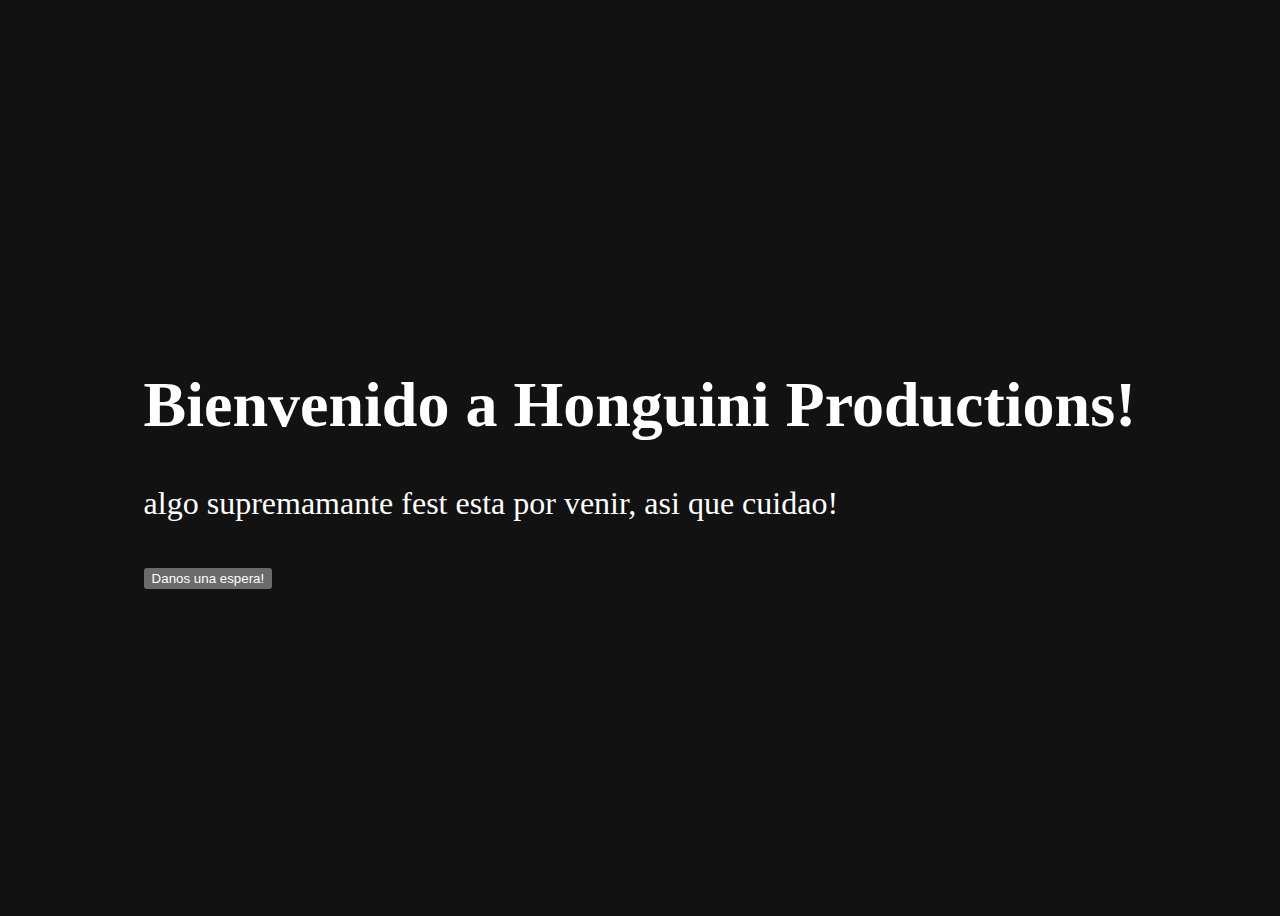
==== public/index.html @ dc4196fa "anhado archivos estaticos" ====
<!DOCTYPE html><html><head><meta charSet="utf-8"/><meta name="viewport" content="width=device-width"/><title>Reflex App</title><meta content="A Reflex app." name="description"/><meta content="favicon.ico" property="og:image"/><meta name="next-head-count" content="5"/><link rel="preload" href="/_next/static/css/6c788e3ddd1063e9.css" as="style" crossorigin=""/><link rel="stylesheet" href="/_next/static/css/6c788e3ddd1063e9.css" crossorigin="" data-n-g=""/><noscript data-n-css=""></noscript><script defer="" crossorigin="" nomodule="" src="/_next/static/chunks/polyfills-c67a75d1b6f99dc8.js"></script><script src="/_next/static/chunks/webpack-ce057566244fa2ce.js" defer="" crossorigin=""></script><script src="/_next/static/chunks/framework-bbecb7d54330d002.js" defer="" crossorigin=""></script><script src="/_next/static/chunks/main-d118035c79e44985.js" defer="" crossorigin=""></script><script src="/_next/static/chunks/pages/_app-d6276d460cc7c6bb.js" defer="" crossorigin=""></script><script src="/_next/static/chunks/740-d6f10d28afd0bed7.js" defer="" crossorigin=""></script><script src="/_next/static/chunks/pages/index-cdb9f0ae53ad36cb.js" defer="" crossorigin=""></script><script src="/_next/static/kCHA2netvz1gMvXnXYhrU/_buildManifest.js" defer="" crossorigin=""></script><script src="/_next/static/kCHA2netvz1gMvXnXYhrU/_ssgManifest.js" defer="" crossorigin=""></script></head><body><div id="__next"><script>!function(){try{var d=document.documentElement,c=d.classList;c.remove('light','dark');var e=localStorage.getItem('chakra-ui-color-mode');if('system'===e||(!e&&false)){var t='(prefers-color-scheme: dark)',m=window.matchMedia(t);if(m.media!==t||m.matches){d.style.colorScheme = 'dark';c.add('dark')}else{d.style.colorScheme = 'light';c.add('light')}}else if(e){c.add(e|| '')}else{c.add('dark')}if(e==='light'||e==='dark'||!e)d.style.colorScheme=e||'dark'}catch(e){}}()</script><script>!(function(){try{var d=document.documentElement,c=d.classList;c.remove('light','dark');d.style.colorScheme='dark';c.add('dark');}catch(e){}})();</script><style>
:root, .light, .light-theme { --color-page-background: white; }
.dark, .dark-theme { --color-page-background: var(--sand-1); }
body { background-color: var(--color-page-background); }
</style><div data-is-root-theme="true" data-accent-color="yellow" data-gray-color="sand" data-has-background="false" data-panel-background="translucent" data-radius="large" data-scaling="100%" class="radix-themes css-0"><style data-emotion="css 1uygidu">.css-1uygidu{height:100vh;display:-webkit-box;display:-webkit-flex;display:-ms-flexbox;display:flex;-webkit-align-items:center;-webkit-box-align:center;-ms-flex-align:center;align-items:center;-webkit-box-pack:center;-ms-flex-pack:center;-webkit-justify-content:center;justify-content:center;}</style><div class="rt-Flex css-1uygidu rt-r-display-flex rt-r-jc-start"><style data-emotion="css vn850v">.css-vn850v{font-size:2em;}</style><div class="rt-Flex css-vn850v rt-r-display-flex rt-r-fd-column rt-r-ai-center rt-r-jc-start rt-r-gap-7"><h1 class="rt-Heading rt-r-size-9 rt-r-weight-bold">Bienvenido a Honguini Productions!</h1><p class="rt-Text">algo supremamante fest esta por venir, asi que cuidao! </p><button class="rt-reset rt-BaseButton rt-Button rt-r-size-4 rt-variant-solid">Danos una espera!</button></div></div></div></div><script id="__NEXT_DATA__" type="application/json" crossorigin="">{"props":{"pageProps":{}},"page":"/","query":{},"buildId":"kCHA2netvz1gMvXnXYhrU","nextExport":true,"autoExport":true,"isFallback":false,"scriptLoader":[]}</script></body></html>
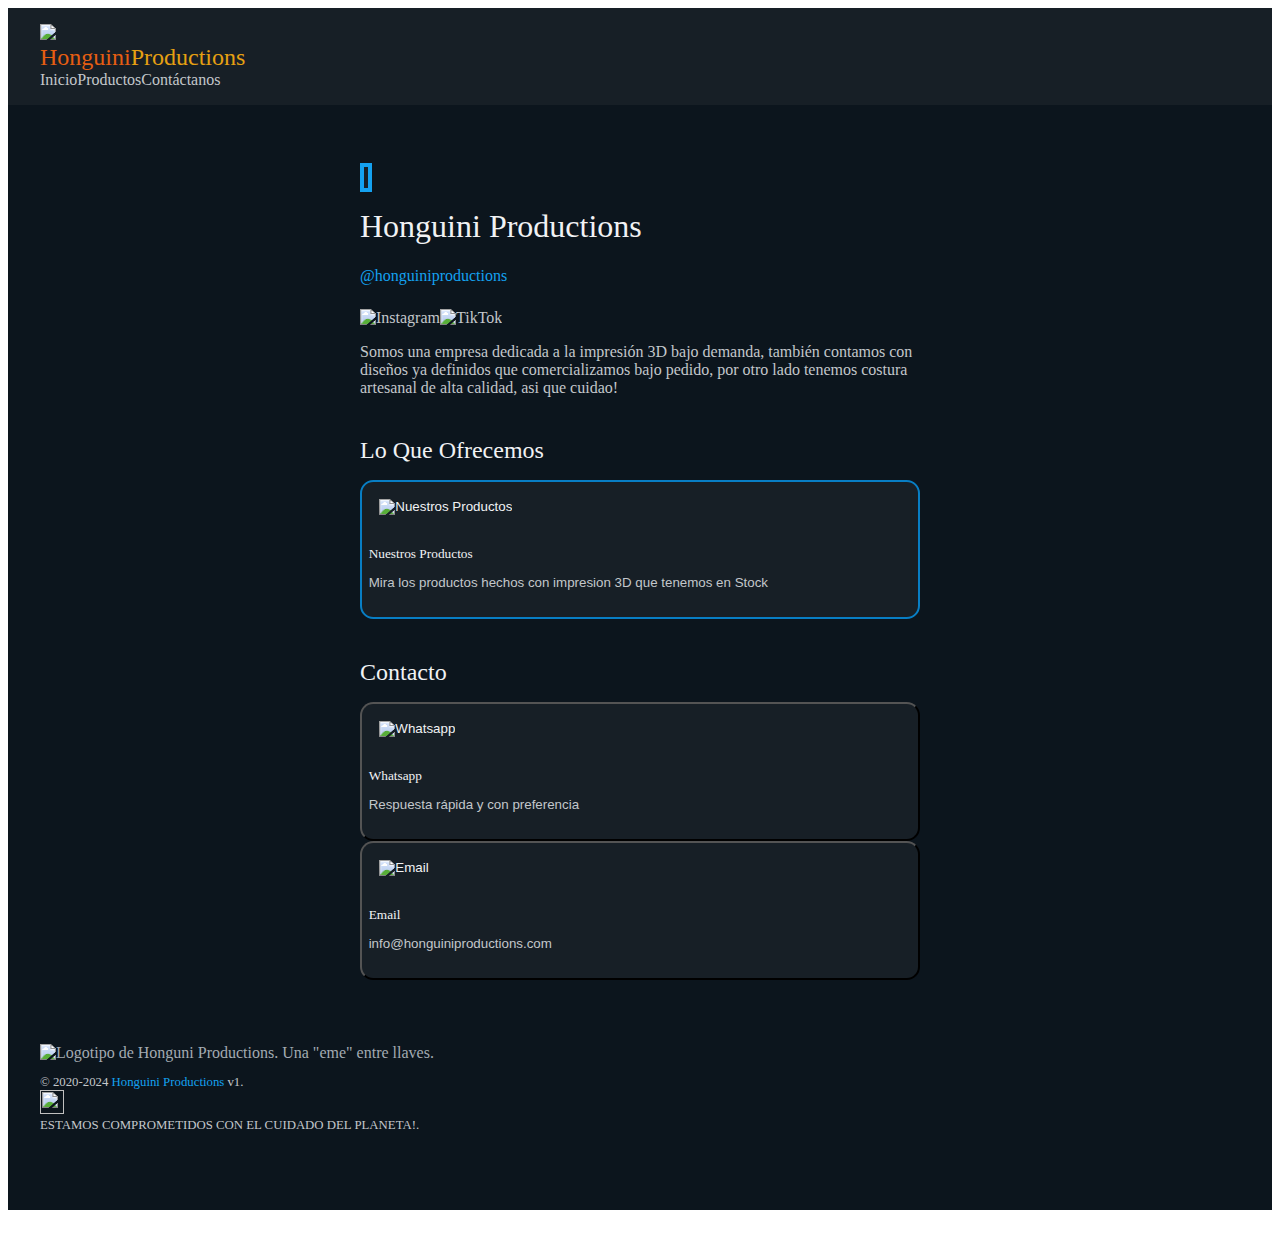
==== commit e5f16c85: "agrego las paginas index y productos para componentizar finalmente todo" ====
--- a/public/index.html
+++ b/public/index.html
@@ -1,5 +1,9 @@
-<!DOCTYPE html><html><head><meta charSet="utf-8"/><meta name="viewport" content="width=device-width"/><title>Reflex App</title><meta content="A Reflex app." name="description"/><meta content="favicon.ico" property="og:image"/><meta name="next-head-count" content="5"/><link rel="preload" href="/_next/static/css/6c788e3ddd1063e9.css" as="style" crossorigin=""/><link rel="stylesheet" href="/_next/static/css/6c788e3ddd1063e9.css" crossorigin="" data-n-g=""/><noscript data-n-css=""></noscript><script defer="" crossorigin="" nomodule="" src="/_next/static/chunks/polyfills-c67a75d1b6f99dc8.js"></script><script src="/_next/static/chunks/webpack-ce057566244fa2ce.js" defer="" crossorigin=""></script><script src="/_next/static/chunks/framework-bbecb7d54330d002.js" defer="" crossorigin=""></script><script src="/_next/static/chunks/main-d118035c79e44985.js" defer="" crossorigin=""></script><script src="/_next/static/chunks/pages/_app-d6276d460cc7c6bb.js" defer="" crossorigin=""></script><script src="/_next/static/chunks/740-d6f10d28afd0bed7.js" defer="" crossorigin=""></script><script src="/_next/static/chunks/pages/index-cdb9f0ae53ad36cb.js" defer="" crossorigin=""></script><script src="/_next/static/kCHA2netvz1gMvXnXYhrU/_buildManifest.js" defer="" crossorigin=""></script><script src="/_next/static/kCHA2netvz1gMvXnXYhrU/_ssgManifest.js" defer="" crossorigin=""></script></head><body><div id="__next"><script>!function(){try{var d=document.documentElement,c=d.classList;c.remove('light','dark');var e=localStorage.getItem('chakra-ui-color-mode');if('system'===e||(!e&&false)){var t='(prefers-color-scheme: dark)',m=window.matchMedia(t);if(m.media!==t||m.matches){d.style.colorScheme = 'dark';c.add('dark')}else{d.style.colorScheme = 'light';c.add('light')}}else if(e){c.add(e|| '')}else{c.add('dark')}if(e==='light'||e==='dark'||!e)d.style.colorScheme=e||'dark'}catch(e){}}()</script><script>!(function(){try{var d=document.documentElement,c=d.classList;c.remove('light','dark');d.style.colorScheme='dark';c.add('dark');}catch(e){}})();</script><style>
+<!DOCTYPE html><html><head><meta charSet="utf-8"/><meta name="viewport" content="width=device-width"/><title>Honguini Productions| Tu sitio de Impresión 3D y Costura de Confianza</title><meta content="Ofrecemos una amplia gama de productos en impresion 3D y costura, no dudes en contactarnos!." name="description"/><meta content="https://moure.dev/preview.jpg" property="og:image"/><meta content="Honguini Productions| Tu sitio de Impresión 3D y Costura de Confianza" name="og:title"/><meta content="Ofrecemos una amplia gama de productos en impresion 3D y costura, no dudes en contactarnos!." name="og:description"/><meta content="website" name="og:type"/><meta content="https://moure.dev/preview.jpg" name="og:image"/><meta content="summary_large_image" name="twitter:card"/><meta content="@mouredev" name="twitter:site"/><meta name="next-head-count" content="11"/><link rel="preload" href="/_next/static/css/a54afc480d8f7b12.css" as="style" crossorigin=""/><link rel="stylesheet" href="/_next/static/css/a54afc480d8f7b12.css" crossorigin="" data-n-g=""/><noscript data-n-css=""></noscript><script defer="" crossorigin="" nomodule="" src="/_next/static/chunks/polyfills-c67a75d1b6f99dc8.js"></script><script src="/_next/static/chunks/webpack-e0625a99da900f0f.js" defer="" crossorigin=""></script><script src="/_next/static/chunks/framework-bbecb7d54330d002.js" defer="" crossorigin=""></script><script src="/_next/static/chunks/main-d118035c79e44985.js" defer="" crossorigin=""></script><script src="/_next/static/chunks/pages/_app-076a28b64e9c5468.js" defer="" crossorigin=""></script><script src="/_next/static/chunks/324-946c86d2102fc849.js" defer="" crossorigin=""></script><script src="/_next/static/chunks/pages/index-732f9bb3034408c0.js" defer="" crossorigin=""></script><script src="/_next/static/0-kR_3zB3qCpFV2PiDc0r/_buildManifest.js" defer="" crossorigin=""></script><script src="/_next/static/0-kR_3zB3qCpFV2PiDc0r/_ssgManifest.js" defer="" crossorigin=""></script></head><body><div id="__next"><script>!function(){try{var d=document.documentElement,c=d.classList;c.remove('light','dark');var e=localStorage.getItem('chakra-ui-color-mode');if('system'===e||(!e&&false)){var t='(prefers-color-scheme: dark)',m=window.matchMedia(t);if(m.media!==t||m.matches){d.style.colorScheme = 'dark';c.add('dark')}else{d.style.colorScheme = 'light';c.add('light')}}else if(e){c.add(e|| '')}else{c.add('None')}if(e==='light'||e==='dark')d.style.colorScheme=e}catch(e){}}()</script><style data-emotion="css uy1jpj">.css-uy1jpj{font-family:Poppins;font-weight:300;background-color:#0C151D;}</style><style>
 :root, .light, .light-theme { --color-page-background: white; }
-.dark, .dark-theme { --color-page-background: var(--sand-1); }
+.dark, .dark-theme { --color-page-background: var(--slate-1); }
 body { background-color: var(--color-page-background); }
-</style><div data-is-root-theme="true" data-accent-color="yellow" data-gray-color="sand" data-has-background="false" data-panel-background="translucent" data-radius="large" data-scaling="100%" class="radix-themes css-0"><style data-emotion="css 1uygidu">.css-1uygidu{height:100vh;display:-webkit-box;display:-webkit-flex;display:-ms-flexbox;display:flex;-webkit-align-items:center;-webkit-box-align:center;-ms-flex-align:center;align-items:center;-webkit-box-pack:center;-ms-flex-pack:center;-webkit-justify-content:center;justify-content:center;}</style><div class="rt-Flex css-1uygidu rt-r-display-flex rt-r-jc-start"><style data-emotion="css vn850v">.css-vn850v{font-size:2em;}</style><div class="rt-Flex css-vn850v rt-r-display-flex rt-r-fd-column rt-r-ai-center rt-r-jc-start rt-r-gap-7"><h1 class="rt-Heading rt-r-size-9 rt-r-weight-bold">Bienvenido a Honguini Productions!</h1><p class="rt-Text">algo supremamante fest esta por venir, asi que cuidao! </p><button class="rt-reset rt-BaseButton rt-Button rt-r-size-4 rt-variant-solid">Danos una espera!</button></div></div></div></div><script id="__NEXT_DATA__" type="application/json" crossorigin="">{"props":{"pageProps":{}},"page":"/","query":{},"buildId":"kCHA2netvz1gMvXnXYhrU","nextExport":true,"autoExport":true,"isFallback":false,"scriptLoader":[]}</script></body></html>+</style><div data-is-root-theme="true" data-accent-color="blue" data-gray-color="slate" data-has-background="false" data-panel-background="translucent" data-radius="medium" data-scaling="100%" class="radix-themes css-uy1jpj"><div class="rt-Box"><style data-emotion="css 1q0523c">.css-1q0523c{position:-webkit-sticky;position:sticky;background:#171F26;-webkit-padding-start:2em;padding-inline-start:2em;-webkit-padding-end:2em;padding-inline-end:2em;padding-top:1em;padding-bottom:1em;z-index:999;top:0;}</style><div class="rt-Flex css-1q0523c rt-r-display-flex rt-r-fd-row rt-r-ai-start rt-r-jc-start rt-r-gap-2"><div class="rt-Flex rt-r-display-flex rt-r-fd-row rt-r-ai-start rt-r-jc-start rt-r-gap-2"><style data-emotion="css 10ovuil">.css-10ovuil{width:2em;}</style><img src="/images/Honguini-01.png" class="css-10ovuil"/><style data-emotion="css 1ve35nw">.css-1ve35nw{color:#C3C7CB;-webkit-text-decoration:none;text-decoration:none;}</style><a class="rt-Text rt-reset rt-Link css-1ve35nw rt-underline-auto" href="https://honguiniproductions.com"><style data-emotion="css rnw5ui">.css-rnw5ui{font-family:Comfortaa;font-weight:500;font-size:1.5em;}</style><div class="rt-Box css-rnw5ui"><style data-emotion="css 1qzibw">.css-1qzibw{color:#E65E12;}</style><span class="rt-Text css-1qzibw">Honguini</span><style data-emotion="css 1kwzrqg">.css-1kwzrqg{color:#E6A012;}</style><span class="rt-Text css-1kwzrqg">Productions</span></div></a></div><style data-emotion="css 17xejub">.css-17xejub{-webkit-flex:1;-ms-flex:1;flex:1;justify-self:stretch;-webkit-align-self:stretch;-ms-flex-item-align:stretch;align-self:stretch;}</style><div class="rt-Flex css-17xejub rt-r-display-flex rt-r-jc-start"></div><a class="rt-Text rt-reset rt-Link css-1ve35nw rt-underline-auto" href="/">Inicio</a><a class="rt-Text rt-reset rt-Link css-1ve35nw rt-underline-auto" href="/productos/">Productos</a><a class="rt-Text rt-reset rt-Link css-1ve35nw rt-underline-auto" href="mailto:info@honguiniproductions.com">Contáctanos</a></div><style data-emotion="css gmuwbf">.css-gmuwbf{display:-webkit-box;display:-webkit-flex;display:-ms-flexbox;display:flex;-webkit-align-items:center;-webkit-box-align:center;-ms-flex-align:center;align-items:center;-webkit-box-pack:center;-ms-flex-pack:center;-webkit-justify-content:center;justify-content:center;}</style><div class="rt-Flex css-gmuwbf rt-r-display-flex rt-r-jc-start"><style data-emotion="css 148jbwi">.css-148jbwi{max-width:560px;width:100%;margin-top:2em;margin-bottom:2em;padding:2em;}</style><div class="rt-Flex css-148jbwi rt-r-display-flex rt-r-fd-column rt-r-ai-start rt-r-jc-start rt-r-gap-2"><style data-emotion="css nq6uik">.css-nq6uik{width:100%;-webkit-align-items:start;-webkit-box-align:start;-ms-flex-align:start;align-items:start;}</style><div class="rt-Flex css-nq6uik rt-r-display-flex rt-r-fd-column rt-r-ai-start rt-r-jc-start rt-r-gap-6"><div class="rt-Flex rt-r-display-flex rt-r-fd-row rt-r-ai-end rt-r-jc-start rt-r-gap-4"><style data-emotion="css 79elbk">.css-79elbk{position:relative;}</style><div class="rt-Box css-79elbk"><style data-emotion="css st8bxu">.css-st8bxu{name:Honguini Productions;color:#C3C7CB;background:#171F26;padding:2px;border:4px solid #14A1F0;}</style><span data-radius="full" class="rt-AvatarRoot css-st8bxu rt-r-size-7 rt-variant-soft"><span class="rt-AvatarFallback"></span></span></div><style data-emotion="css thqn8b">.css-thqn8b{-webkit-align-items:start;-webkit-box-align:start;-ms-flex-align:start;align-items:start;}</style><div class="rt-Flex css-thqn8b rt-r-display-flex rt-r-fd-column rt-r-ai-start rt-r-jc-start rt-r-gap-0"><style data-emotion="css 1jpb9s6">.css-1jpb9s6{color:#F1F2F4;font-family:Poppins;font-weight:500;}</style><h1 class="rt-Heading css-1jpb9s6 rt-r-size-6 rt-r-weight-bold">Honguini Productions</h1><style data-emotion="css zn1bd">.css-zn1bd{margin-top:0px!important;color:#14A1F0;}</style><p class="rt-Text css-zn1bd">@honguiniproductions</p><style data-emotion="css 1w0dj62">.css-1w0dj62{padding-top:0.5em;}</style><div class="rt-Flex css-1w0dj62 rt-r-display-flex rt-r-fd-row rt-r-ai-start rt-r-jc-start rt-r-gap-5"><a target="_blank" class="rt-Text rt-reset rt-Link css-1ve35nw rt-underline-auto" href="https://www.instagram.com/honguiniproductions/"><style data-emotion="css w9zq5q">.css-w9zq5q{width:1.5em;height:1.5em;}</style><img alt="Instagram" src="/icons/instagram.svg" class="css-w9zq5q"/></a><a target="_blank" class="rt-Text rt-reset rt-Link css-1ve35nw rt-underline-auto" href="/"><img alt="TikTok" src="/icons/tiktok.svg" class="css-w9zq5q"/></a></div></div></div><style data-emotion="css 1my9zd5">.css-1my9zd5{font-size:1em;color:#C3C7CB;}</style><p class="rt-Text css-1my9zd5">
+            Somos una empresa dedicada a la impresión 3D bajo demanda, también contamos
+            con diseños ya definidos que comercializamos bajo pedido, por otro lado tenemos
+            costura artesanal de alta calidad, asi que cuidao!
+            </p></div><style data-emotion="css 8atqhb">.css-8atqhb{width:100%;}</style><div class="rt-Flex css-8atqhb rt-r-display-flex rt-r-fd-column rt-r-ai-start rt-r-jc-start rt-r-gap-4"><style data-emotion="css 25rt50">.css-25rt50{width:100%;padding-top:1em;font-size:1.5em;color:#F1F2F4;font-family:Poppins;font-weight:500;}</style><h1 class="rt-Heading css-25rt50 rt-r-size-6 rt-r-weight-bold">Lo Que Ofrecemos</h1><style data-emotion="css 1pjrjar">.css-1pjrjar{width:100%;color:#C3C7CB;-webkit-text-decoration:none;text-decoration:none;}</style><a target="" class="rt-Text rt-reset rt-Link css-1pjrjar rt-underline-auto" href="/productos/"><style data-emotion="css 1y0fofv">.css-1y0fofv{border:2px solid #087ec4;width:100%;height:100%;padding:0.5em;border-radius:1em;color:#F1F2F4;background-color:#171F26;white-space:normal;text-align:start;}.css-1y0fofv:hover{background-color:#087ec4;}</style><button class="rt-reset rt-BaseButton rt-Button css-1y0fofv rt-r-size-2 rt-variant-solid"><div class="rt-Flex css-8atqhb rt-r-display-flex rt-r-fd-row rt-r-ai-center rt-r-jc-start rt-r-gap-2"><style data-emotion="css 1mcw9e8">.css-1mcw9e8{width:1.5em;height:1.5em;margin:0.8em;}</style><img alt="Nuestros Productos" src="/icons/icons8-products-50.png" class="css-1mcw9e8"/><style data-emotion="css gr0wjc">.css-gr0wjc{-webkit-align-items:start;-webkit-box-align:start;-ms-flex-align:start;align-items:start;padding-top:0.5em;padding-bottom:0.5em;padding-right:0.5em;}</style><div class="rt-Flex css-gr0wjc rt-r-display-flex rt-r-fd-column rt-r-ai-start rt-r-jc-start rt-r-gap-1"><style data-emotion="css 17qlwbu">.css-17qlwbu{font-family:Poppins;font-weight:500;color:#F1F2F4;}</style><p class="rt-Text css-17qlwbu rt-r-size-3">Nuestros Productos</p><style data-emotion="css hq36hp">.css-hq36hp{font-weight:300;color:#C3C7CB;}</style><p class="rt-Text css-hq36hp rt-r-size-1">Mira los productos hechos con impresion 3D que tenemos en Stock</p></div></div></button></a><h1 class="rt-Heading css-25rt50 rt-r-size-6 rt-r-weight-bold">Contacto</h1><a target="_blank" class="rt-Text rt-reset rt-Link css-1pjrjar rt-underline-auto" href="https://wa.me/573506431210"><style data-emotion="css ev7ng1">.css-ev7ng1{border:0px solid None;width:100%;height:100%;padding:0.5em;border-radius:1em;color:#F1F2F4;background-color:#171F26;white-space:normal;text-align:start;}.css-ev7ng1:hover{background-color:#087ec4;}</style><button class="rt-reset rt-BaseButton rt-Button css-ev7ng1 rt-r-size-2 rt-variant-solid"><div class="rt-Flex css-8atqhb rt-r-display-flex rt-r-fd-row rt-r-ai-center rt-r-jc-start rt-r-gap-2"><img alt="Whatsapp" src="/icons/icons8-whatsapp.svg" class="css-1mcw9e8"/><div class="rt-Flex css-gr0wjc rt-r-display-flex rt-r-fd-column rt-r-ai-start rt-r-jc-start rt-r-gap-1"><p class="rt-Text css-17qlwbu rt-r-size-3">Whatsapp</p><p class="rt-Text css-hq36hp rt-r-size-1">Respuesta rápida y con preferencia</p></div></div></button></a><a target="_blank" class="rt-Text rt-reset rt-Link css-1pjrjar rt-underline-auto" href="mailto:info@honguiniproductions.com"><button class="rt-reset rt-BaseButton rt-Button css-ev7ng1 rt-r-size-2 rt-variant-solid"><div class="rt-Flex css-8atqhb rt-r-display-flex rt-r-fd-row rt-r-ai-center rt-r-jc-start rt-r-gap-2"><img alt="Email" src="/icons/email.svg" class="css-1mcw9e8"/><div class="rt-Flex css-gr0wjc rt-r-display-flex rt-r-fd-column rt-r-ai-start rt-r-jc-start rt-r-gap-1"><p class="rt-Text css-17qlwbu rt-r-size-3">Email</p><p class="rt-Text css-hq36hp rt-r-size-1">info@honguiniproductions.com</p></div></div></button></a></div></div></div><style data-emotion="css 8avge2">.css-8avge2{margin-bottom:2em;padding-bottom:4em;-webkit-padding-start:2em;padding-inline-start:2em;-webkit-padding-end:2em;padding-inline-end:2em;color:#A3ABB2;}</style><div class="rt-Flex css-8avge2 rt-r-display-flex rt-r-fd-column rt-r-ai-center rt-r-jc-start rt-r-gap-0"><style data-emotion="css 1cohujj">.css-1cohujj{height:4em;width:4em;}</style><img alt="Logotipo de Honguni Productions. Una &quot;eme&quot; entre llaves." src="/images/Honguini-01.png" class="css-1cohujj"/><style data-emotion="css 17mz2zz">.css-17mz2zz{font-size:0.8em;color:#C3C7CB;-webkit-text-decoration:none;text-decoration:none;}</style><a target="" class="rt-Text rt-reset rt-Link css-17mz2zz rt-underline-auto" href="/"><style data-emotion="css 1c2bf3b">.css-1c2bf3b{padding-top:1em;}</style><div class="rt-Box css-1c2bf3b">© 2020-2024 <style data-emotion="css 9psg8f">.css-9psg8f{color:#14A1F0;}</style><span class="rt-Text css-9psg8f">Honguini Productions</span> v1.</div></a><a target="" class="rt-Text rt-reset rt-Link css-1ve35nw rt-underline-auto" href="/"><div class="rt-Flex rt-r-display-flex rt-r-fd-row rt-r-ai-start rt-r-jc-start rt-r-gap-2"><style data-emotion="css i2zvvy">.css-i2zvvy{height:1.5em;width:1.5em;}</style><img src="/icons/icons8-planet-50.png" class="css-i2zvvy"/><style data-emotion="css 10s5fia">.css-10s5fia{font-size:0.8em;margin-top:0px!important;}</style><p class="rt-Text css-10s5fia">ESTAMOS COMPROMETIDOS CON EL CUIDADO DEL PLANETA!.</p></div></a></div></div></div></div><script id="__NEXT_DATA__" type="application/json" crossorigin="">{"props":{"pageProps":{}},"page":"/","query":{},"buildId":"0-kR_3zB3qCpFV2PiDc0r","nextExport":true,"autoExport":true,"isFallback":false,"scriptLoader":[]}</script></body></html>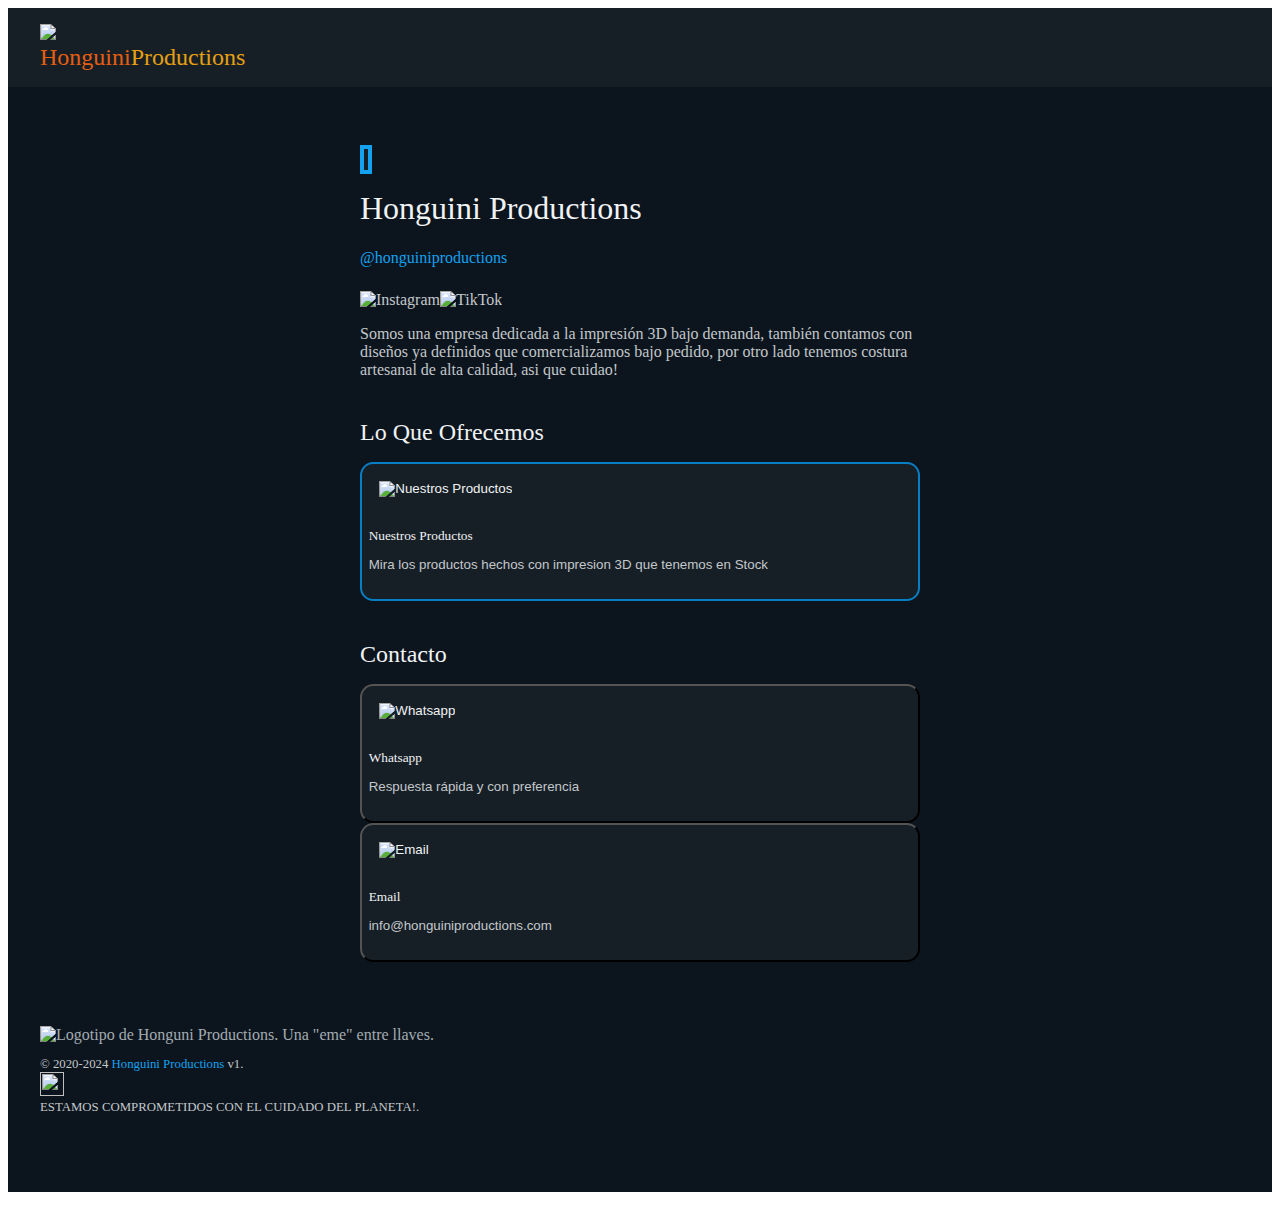
==== commit bfa4d22f: "quito elementos de links en la navbar para hacerla responsive" ====
--- a/public/index.html
+++ b/public/index.html
@@ -1,9 +1,9 @@
-<!DOCTYPE html><html><head><meta charSet="utf-8"/><meta name="viewport" content="width=device-width"/><title>Honguini Productions| Tu sitio de Impresión 3D y Costura de Confianza</title><meta content="Ofrecemos una amplia gama de productos en impresion 3D y costura, no dudes en contactarnos!." name="description"/><meta content="https://moure.dev/preview.jpg" property="og:image"/><meta content="Honguini Productions| Tu sitio de Impresión 3D y Costura de Confianza" name="og:title"/><meta content="Ofrecemos una amplia gama de productos en impresion 3D y costura, no dudes en contactarnos!." name="og:description"/><meta content="website" name="og:type"/><meta content="https://moure.dev/preview.jpg" name="og:image"/><meta content="summary_large_image" name="twitter:card"/><meta content="@mouredev" name="twitter:site"/><meta name="next-head-count" content="11"/><link rel="preload" href="/_next/static/css/a54afc480d8f7b12.css" as="style" crossorigin=""/><link rel="stylesheet" href="/_next/static/css/a54afc480d8f7b12.css" crossorigin="" data-n-g=""/><noscript data-n-css=""></noscript><script defer="" crossorigin="" nomodule="" src="/_next/static/chunks/polyfills-c67a75d1b6f99dc8.js"></script><script src="/_next/static/chunks/webpack-e0625a99da900f0f.js" defer="" crossorigin=""></script><script src="/_next/static/chunks/framework-bbecb7d54330d002.js" defer="" crossorigin=""></script><script src="/_next/static/chunks/main-d118035c79e44985.js" defer="" crossorigin=""></script><script src="/_next/static/chunks/pages/_app-076a28b64e9c5468.js" defer="" crossorigin=""></script><script src="/_next/static/chunks/324-946c86d2102fc849.js" defer="" crossorigin=""></script><script src="/_next/static/chunks/pages/index-732f9bb3034408c0.js" defer="" crossorigin=""></script><script src="/_next/static/0-kR_3zB3qCpFV2PiDc0r/_buildManifest.js" defer="" crossorigin=""></script><script src="/_next/static/0-kR_3zB3qCpFV2PiDc0r/_ssgManifest.js" defer="" crossorigin=""></script></head><body><div id="__next"><script>!function(){try{var d=document.documentElement,c=d.classList;c.remove('light','dark');var e=localStorage.getItem('chakra-ui-color-mode');if('system'===e||(!e&&false)){var t='(prefers-color-scheme: dark)',m=window.matchMedia(t);if(m.media!==t||m.matches){d.style.colorScheme = 'dark';c.add('dark')}else{d.style.colorScheme = 'light';c.add('light')}}else if(e){c.add(e|| '')}else{c.add('None')}if(e==='light'||e==='dark')d.style.colorScheme=e}catch(e){}}()</script><style data-emotion="css uy1jpj">.css-uy1jpj{font-family:Poppins;font-weight:300;background-color:#0C151D;}</style><style>
+<!DOCTYPE html><html><head><meta charSet="utf-8"/><meta name="viewport" content="width=device-width"/><title>Honguini Productions| Tu sitio de Impresión 3D y Costura de Confianza</title><meta content="Ofrecemos una amplia gama de productos en impresion 3D y costura, no dudes en contactarnos!." name="description"/><meta content="https://moure.dev/preview.jpg" property="og:image"/><meta content="Honguini Productions| Tu sitio de Impresión 3D y Costura de Confianza" name="og:title"/><meta content="Ofrecemos una amplia gama de productos en impresion 3D y costura, no dudes en contactarnos!." name="og:description"/><meta content="website" name="og:type"/><meta content="https://moure.dev/preview.jpg" name="og:image"/><meta content="summary_large_image" name="twitter:card"/><meta content="@mouredev" name="twitter:site"/><meta name="next-head-count" content="11"/><link rel="preload" href="/_next/static/css/a54afc480d8f7b12.css" as="style" crossorigin=""/><link rel="stylesheet" href="/_next/static/css/a54afc480d8f7b12.css" crossorigin="" data-n-g=""/><noscript data-n-css=""></noscript><script defer="" crossorigin="" nomodule="" src="/_next/static/chunks/polyfills-c67a75d1b6f99dc8.js"></script><script src="/_next/static/chunks/webpack-e0625a99da900f0f.js" defer="" crossorigin=""></script><script src="/_next/static/chunks/framework-bbecb7d54330d002.js" defer="" crossorigin=""></script><script src="/_next/static/chunks/main-d118035c79e44985.js" defer="" crossorigin=""></script><script src="/_next/static/chunks/pages/_app-076a28b64e9c5468.js" defer="" crossorigin=""></script><script src="/_next/static/chunks/324-946c86d2102fc849.js" defer="" crossorigin=""></script><script src="/_next/static/chunks/pages/index-bfe9651e5eeab0f6.js" defer="" crossorigin=""></script><script src="/_next/static/zmvTFg2vmLQZlnREM3t95/_buildManifest.js" defer="" crossorigin=""></script><script src="/_next/static/zmvTFg2vmLQZlnREM3t95/_ssgManifest.js" defer="" crossorigin=""></script></head><body><div id="__next"><script>!function(){try{var d=document.documentElement,c=d.classList;c.remove('light','dark');var e=localStorage.getItem('chakra-ui-color-mode');if('system'===e||(!e&&false)){var t='(prefers-color-scheme: dark)',m=window.matchMedia(t);if(m.media!==t||m.matches){d.style.colorScheme = 'dark';c.add('dark')}else{d.style.colorScheme = 'light';c.add('light')}}else if(e){c.add(e|| '')}else{c.add('None')}if(e==='light'||e==='dark')d.style.colorScheme=e}catch(e){}}()</script><style data-emotion="css uy1jpj">.css-uy1jpj{font-family:Poppins;font-weight:300;background-color:#0C151D;}</style><style>
 :root, .light, .light-theme { --color-page-background: white; }
 .dark, .dark-theme { --color-page-background: var(--slate-1); }
 body { background-color: var(--color-page-background); }
-</style><div data-is-root-theme="true" data-accent-color="blue" data-gray-color="slate" data-has-background="false" data-panel-background="translucent" data-radius="medium" data-scaling="100%" class="radix-themes css-uy1jpj"><div class="rt-Box"><style data-emotion="css 1q0523c">.css-1q0523c{position:-webkit-sticky;position:sticky;background:#171F26;-webkit-padding-start:2em;padding-inline-start:2em;-webkit-padding-end:2em;padding-inline-end:2em;padding-top:1em;padding-bottom:1em;z-index:999;top:0;}</style><div class="rt-Flex css-1q0523c rt-r-display-flex rt-r-fd-row rt-r-ai-start rt-r-jc-start rt-r-gap-2"><div class="rt-Flex rt-r-display-flex rt-r-fd-row rt-r-ai-start rt-r-jc-start rt-r-gap-2"><style data-emotion="css 10ovuil">.css-10ovuil{width:2em;}</style><img src="/images/Honguini-01.png" class="css-10ovuil"/><style data-emotion="css 1ve35nw">.css-1ve35nw{color:#C3C7CB;-webkit-text-decoration:none;text-decoration:none;}</style><a class="rt-Text rt-reset rt-Link css-1ve35nw rt-underline-auto" href="https://honguiniproductions.com"><style data-emotion="css rnw5ui">.css-rnw5ui{font-family:Comfortaa;font-weight:500;font-size:1.5em;}</style><div class="rt-Box css-rnw5ui"><style data-emotion="css 1qzibw">.css-1qzibw{color:#E65E12;}</style><span class="rt-Text css-1qzibw">Honguini</span><style data-emotion="css 1kwzrqg">.css-1kwzrqg{color:#E6A012;}</style><span class="rt-Text css-1kwzrqg">Productions</span></div></a></div><style data-emotion="css 17xejub">.css-17xejub{-webkit-flex:1;-ms-flex:1;flex:1;justify-self:stretch;-webkit-align-self:stretch;-ms-flex-item-align:stretch;align-self:stretch;}</style><div class="rt-Flex css-17xejub rt-r-display-flex rt-r-jc-start"></div><a class="rt-Text rt-reset rt-Link css-1ve35nw rt-underline-auto" href="/">Inicio</a><a class="rt-Text rt-reset rt-Link css-1ve35nw rt-underline-auto" href="/productos/">Productos</a><a class="rt-Text rt-reset rt-Link css-1ve35nw rt-underline-auto" href="mailto:info@honguiniproductions.com">Contáctanos</a></div><style data-emotion="css gmuwbf">.css-gmuwbf{display:-webkit-box;display:-webkit-flex;display:-ms-flexbox;display:flex;-webkit-align-items:center;-webkit-box-align:center;-ms-flex-align:center;align-items:center;-webkit-box-pack:center;-ms-flex-pack:center;-webkit-justify-content:center;justify-content:center;}</style><div class="rt-Flex css-gmuwbf rt-r-display-flex rt-r-jc-start"><style data-emotion="css 148jbwi">.css-148jbwi{max-width:560px;width:100%;margin-top:2em;margin-bottom:2em;padding:2em;}</style><div class="rt-Flex css-148jbwi rt-r-display-flex rt-r-fd-column rt-r-ai-start rt-r-jc-start rt-r-gap-2"><style data-emotion="css nq6uik">.css-nq6uik{width:100%;-webkit-align-items:start;-webkit-box-align:start;-ms-flex-align:start;align-items:start;}</style><div class="rt-Flex css-nq6uik rt-r-display-flex rt-r-fd-column rt-r-ai-start rt-r-jc-start rt-r-gap-6"><div class="rt-Flex rt-r-display-flex rt-r-fd-row rt-r-ai-end rt-r-jc-start rt-r-gap-4"><style data-emotion="css 79elbk">.css-79elbk{position:relative;}</style><div class="rt-Box css-79elbk"><style data-emotion="css st8bxu">.css-st8bxu{name:Honguini Productions;color:#C3C7CB;background:#171F26;padding:2px;border:4px solid #14A1F0;}</style><span data-radius="full" class="rt-AvatarRoot css-st8bxu rt-r-size-7 rt-variant-soft"><span class="rt-AvatarFallback"></span></span></div><style data-emotion="css thqn8b">.css-thqn8b{-webkit-align-items:start;-webkit-box-align:start;-ms-flex-align:start;align-items:start;}</style><div class="rt-Flex css-thqn8b rt-r-display-flex rt-r-fd-column rt-r-ai-start rt-r-jc-start rt-r-gap-0"><style data-emotion="css 1jpb9s6">.css-1jpb9s6{color:#F1F2F4;font-family:Poppins;font-weight:500;}</style><h1 class="rt-Heading css-1jpb9s6 rt-r-size-6 rt-r-weight-bold">Honguini Productions</h1><style data-emotion="css zn1bd">.css-zn1bd{margin-top:0px!important;color:#14A1F0;}</style><p class="rt-Text css-zn1bd">@honguiniproductions</p><style data-emotion="css 1w0dj62">.css-1w0dj62{padding-top:0.5em;}</style><div class="rt-Flex css-1w0dj62 rt-r-display-flex rt-r-fd-row rt-r-ai-start rt-r-jc-start rt-r-gap-5"><a target="_blank" class="rt-Text rt-reset rt-Link css-1ve35nw rt-underline-auto" href="https://www.instagram.com/honguiniproductions/"><style data-emotion="css w9zq5q">.css-w9zq5q{width:1.5em;height:1.5em;}</style><img alt="Instagram" src="/icons/instagram.svg" class="css-w9zq5q"/></a><a target="_blank" class="rt-Text rt-reset rt-Link css-1ve35nw rt-underline-auto" href="/"><img alt="TikTok" src="/icons/tiktok.svg" class="css-w9zq5q"/></a></div></div></div><style data-emotion="css 1my9zd5">.css-1my9zd5{font-size:1em;color:#C3C7CB;}</style><p class="rt-Text css-1my9zd5">
+</style><div data-is-root-theme="true" data-accent-color="blue" data-gray-color="slate" data-has-background="false" data-panel-background="translucent" data-radius="medium" data-scaling="100%" class="radix-themes css-uy1jpj"><div class="rt-Box"><style data-emotion="css 1q0523c">.css-1q0523c{position:-webkit-sticky;position:sticky;background:#171F26;-webkit-padding-start:2em;padding-inline-start:2em;-webkit-padding-end:2em;padding-inline-end:2em;padding-top:1em;padding-bottom:1em;z-index:999;top:0;}</style><div class="rt-Flex css-1q0523c rt-r-display-flex rt-r-fd-row rt-r-ai-start rt-r-jc-start rt-r-gap-2"><style data-emotion="css 10ovuil">.css-10ovuil{width:2em;}</style><img src="/images/Honguini-01.png" class="css-10ovuil"/><style data-emotion="css 1ve35nw">.css-1ve35nw{color:#C3C7CB;-webkit-text-decoration:none;text-decoration:none;}</style><a class="rt-Text rt-reset rt-Link css-1ve35nw rt-underline-auto" href="https://honguiniproductions.com"><style data-emotion="css rnw5ui">.css-rnw5ui{font-family:Comfortaa;font-weight:500;font-size:1.5em;}</style><div class="rt-Box css-rnw5ui"><style data-emotion="css 1qzibw">.css-1qzibw{color:#E65E12;}</style><span class="rt-Text css-1qzibw">Honguini</span><style data-emotion="css 1kwzrqg">.css-1kwzrqg{color:#E6A012;}</style><span class="rt-Text css-1kwzrqg">Productions</span></div></a><style data-emotion="css 17xejub">.css-17xejub{-webkit-flex:1;-ms-flex:1;flex:1;justify-self:stretch;-webkit-align-self:stretch;-ms-flex-item-align:stretch;align-self:stretch;}</style><div class="rt-Flex css-17xejub rt-r-display-flex rt-r-jc-start"></div></div><style data-emotion="css gmuwbf">.css-gmuwbf{display:-webkit-box;display:-webkit-flex;display:-ms-flexbox;display:flex;-webkit-align-items:center;-webkit-box-align:center;-ms-flex-align:center;align-items:center;-webkit-box-pack:center;-ms-flex-pack:center;-webkit-justify-content:center;justify-content:center;}</style><div class="rt-Flex css-gmuwbf rt-r-display-flex rt-r-jc-start"><style data-emotion="css 148jbwi">.css-148jbwi{max-width:560px;width:100%;margin-top:2em;margin-bottom:2em;padding:2em;}</style><div class="rt-Flex css-148jbwi rt-r-display-flex rt-r-fd-column rt-r-ai-start rt-r-jc-start rt-r-gap-2"><style data-emotion="css nq6uik">.css-nq6uik{width:100%;-webkit-align-items:start;-webkit-box-align:start;-ms-flex-align:start;align-items:start;}</style><div class="rt-Flex css-nq6uik rt-r-display-flex rt-r-fd-column rt-r-ai-start rt-r-jc-start rt-r-gap-6"><div class="rt-Flex rt-r-display-flex rt-r-fd-row rt-r-ai-end rt-r-jc-start rt-r-gap-4"><style data-emotion="css 79elbk">.css-79elbk{position:relative;}</style><div class="rt-Box css-79elbk"><style data-emotion="css st8bxu">.css-st8bxu{name:Honguini Productions;color:#C3C7CB;background:#171F26;padding:2px;border:4px solid #14A1F0;}</style><span data-radius="full" class="rt-AvatarRoot css-st8bxu rt-r-size-7 rt-variant-soft"><span class="rt-AvatarFallback"></span></span></div><style data-emotion="css thqn8b">.css-thqn8b{-webkit-align-items:start;-webkit-box-align:start;-ms-flex-align:start;align-items:start;}</style><div class="rt-Flex css-thqn8b rt-r-display-flex rt-r-fd-column rt-r-ai-start rt-r-jc-start rt-r-gap-0"><style data-emotion="css 1jpb9s6">.css-1jpb9s6{color:#F1F2F4;font-family:Poppins;font-weight:500;}</style><h1 class="rt-Heading css-1jpb9s6 rt-r-size-6 rt-r-weight-bold">Honguini Productions</h1><style data-emotion="css zn1bd">.css-zn1bd{margin-top:0px!important;color:#14A1F0;}</style><p class="rt-Text css-zn1bd">@honguiniproductions</p><style data-emotion="css 1w0dj62">.css-1w0dj62{padding-top:0.5em;}</style><div class="rt-Flex css-1w0dj62 rt-r-display-flex rt-r-fd-row rt-r-ai-start rt-r-jc-start rt-r-gap-5"><a target="_blank" class="rt-Text rt-reset rt-Link css-1ve35nw rt-underline-auto" href="https://www.instagram.com/honguiniproductions/"><style data-emotion="css w9zq5q">.css-w9zq5q{width:1.5em;height:1.5em;}</style><img alt="Instagram" src="/icons/instagram.svg" class="css-w9zq5q"/></a><a target="_blank" class="rt-Text rt-reset rt-Link css-1ve35nw rt-underline-auto" href="/"><img alt="TikTok" src="/icons/tiktok.svg" class="css-w9zq5q"/></a></div></div></div><style data-emotion="css 1my9zd5">.css-1my9zd5{font-size:1em;color:#C3C7CB;}</style><p class="rt-Text css-1my9zd5">
             Somos una empresa dedicada a la impresión 3D bajo demanda, también contamos
             con diseños ya definidos que comercializamos bajo pedido, por otro lado tenemos
             costura artesanal de alta calidad, asi que cuidao!
-            </p></div><style data-emotion="css 8atqhb">.css-8atqhb{width:100%;}</style><div class="rt-Flex css-8atqhb rt-r-display-flex rt-r-fd-column rt-r-ai-start rt-r-jc-start rt-r-gap-4"><style data-emotion="css 25rt50">.css-25rt50{width:100%;padding-top:1em;font-size:1.5em;color:#F1F2F4;font-family:Poppins;font-weight:500;}</style><h1 class="rt-Heading css-25rt50 rt-r-size-6 rt-r-weight-bold">Lo Que Ofrecemos</h1><style data-emotion="css 1pjrjar">.css-1pjrjar{width:100%;color:#C3C7CB;-webkit-text-decoration:none;text-decoration:none;}</style><a target="" class="rt-Text rt-reset rt-Link css-1pjrjar rt-underline-auto" href="/productos/"><style data-emotion="css 1y0fofv">.css-1y0fofv{border:2px solid #087ec4;width:100%;height:100%;padding:0.5em;border-radius:1em;color:#F1F2F4;background-color:#171F26;white-space:normal;text-align:start;}.css-1y0fofv:hover{background-color:#087ec4;}</style><button class="rt-reset rt-BaseButton rt-Button css-1y0fofv rt-r-size-2 rt-variant-solid"><div class="rt-Flex css-8atqhb rt-r-display-flex rt-r-fd-row rt-r-ai-center rt-r-jc-start rt-r-gap-2"><style data-emotion="css 1mcw9e8">.css-1mcw9e8{width:1.5em;height:1.5em;margin:0.8em;}</style><img alt="Nuestros Productos" src="/icons/icons8-products-50.png" class="css-1mcw9e8"/><style data-emotion="css gr0wjc">.css-gr0wjc{-webkit-align-items:start;-webkit-box-align:start;-ms-flex-align:start;align-items:start;padding-top:0.5em;padding-bottom:0.5em;padding-right:0.5em;}</style><div class="rt-Flex css-gr0wjc rt-r-display-flex rt-r-fd-column rt-r-ai-start rt-r-jc-start rt-r-gap-1"><style data-emotion="css 17qlwbu">.css-17qlwbu{font-family:Poppins;font-weight:500;color:#F1F2F4;}</style><p class="rt-Text css-17qlwbu rt-r-size-3">Nuestros Productos</p><style data-emotion="css hq36hp">.css-hq36hp{font-weight:300;color:#C3C7CB;}</style><p class="rt-Text css-hq36hp rt-r-size-1">Mira los productos hechos con impresion 3D que tenemos en Stock</p></div></div></button></a><h1 class="rt-Heading css-25rt50 rt-r-size-6 rt-r-weight-bold">Contacto</h1><a target="_blank" class="rt-Text rt-reset rt-Link css-1pjrjar rt-underline-auto" href="https://wa.me/573506431210"><style data-emotion="css ev7ng1">.css-ev7ng1{border:0px solid None;width:100%;height:100%;padding:0.5em;border-radius:1em;color:#F1F2F4;background-color:#171F26;white-space:normal;text-align:start;}.css-ev7ng1:hover{background-color:#087ec4;}</style><button class="rt-reset rt-BaseButton rt-Button css-ev7ng1 rt-r-size-2 rt-variant-solid"><div class="rt-Flex css-8atqhb rt-r-display-flex rt-r-fd-row rt-r-ai-center rt-r-jc-start rt-r-gap-2"><img alt="Whatsapp" src="/icons/icons8-whatsapp.svg" class="css-1mcw9e8"/><div class="rt-Flex css-gr0wjc rt-r-display-flex rt-r-fd-column rt-r-ai-start rt-r-jc-start rt-r-gap-1"><p class="rt-Text css-17qlwbu rt-r-size-3">Whatsapp</p><p class="rt-Text css-hq36hp rt-r-size-1">Respuesta rápida y con preferencia</p></div></div></button></a><a target="_blank" class="rt-Text rt-reset rt-Link css-1pjrjar rt-underline-auto" href="mailto:info@honguiniproductions.com"><button class="rt-reset rt-BaseButton rt-Button css-ev7ng1 rt-r-size-2 rt-variant-solid"><div class="rt-Flex css-8atqhb rt-r-display-flex rt-r-fd-row rt-r-ai-center rt-r-jc-start rt-r-gap-2"><img alt="Email" src="/icons/email.svg" class="css-1mcw9e8"/><div class="rt-Flex css-gr0wjc rt-r-display-flex rt-r-fd-column rt-r-ai-start rt-r-jc-start rt-r-gap-1"><p class="rt-Text css-17qlwbu rt-r-size-3">Email</p><p class="rt-Text css-hq36hp rt-r-size-1">info@honguiniproductions.com</p></div></div></button></a></div></div></div><style data-emotion="css 8avge2">.css-8avge2{margin-bottom:2em;padding-bottom:4em;-webkit-padding-start:2em;padding-inline-start:2em;-webkit-padding-end:2em;padding-inline-end:2em;color:#A3ABB2;}</style><div class="rt-Flex css-8avge2 rt-r-display-flex rt-r-fd-column rt-r-ai-center rt-r-jc-start rt-r-gap-0"><style data-emotion="css 1cohujj">.css-1cohujj{height:4em;width:4em;}</style><img alt="Logotipo de Honguni Productions. Una &quot;eme&quot; entre llaves." src="/images/Honguini-01.png" class="css-1cohujj"/><style data-emotion="css 17mz2zz">.css-17mz2zz{font-size:0.8em;color:#C3C7CB;-webkit-text-decoration:none;text-decoration:none;}</style><a target="" class="rt-Text rt-reset rt-Link css-17mz2zz rt-underline-auto" href="/"><style data-emotion="css 1c2bf3b">.css-1c2bf3b{padding-top:1em;}</style><div class="rt-Box css-1c2bf3b">© 2020-2024 <style data-emotion="css 9psg8f">.css-9psg8f{color:#14A1F0;}</style><span class="rt-Text css-9psg8f">Honguini Productions</span> v1.</div></a><a target="" class="rt-Text rt-reset rt-Link css-1ve35nw rt-underline-auto" href="/"><div class="rt-Flex rt-r-display-flex rt-r-fd-row rt-r-ai-start rt-r-jc-start rt-r-gap-2"><style data-emotion="css i2zvvy">.css-i2zvvy{height:1.5em;width:1.5em;}</style><img src="/icons/icons8-planet-50.png" class="css-i2zvvy"/><style data-emotion="css 10s5fia">.css-10s5fia{font-size:0.8em;margin-top:0px!important;}</style><p class="rt-Text css-10s5fia">ESTAMOS COMPROMETIDOS CON EL CUIDADO DEL PLANETA!.</p></div></a></div></div></div></div><script id="__NEXT_DATA__" type="application/json" crossorigin="">{"props":{"pageProps":{}},"page":"/","query":{},"buildId":"0-kR_3zB3qCpFV2PiDc0r","nextExport":true,"autoExport":true,"isFallback":false,"scriptLoader":[]}</script></body></html>+            </p></div><style data-emotion="css 8atqhb">.css-8atqhb{width:100%;}</style><div class="rt-Flex css-8atqhb rt-r-display-flex rt-r-fd-column rt-r-ai-start rt-r-jc-start rt-r-gap-4"><style data-emotion="css 25rt50">.css-25rt50{width:100%;padding-top:1em;font-size:1.5em;color:#F1F2F4;font-family:Poppins;font-weight:500;}</style><h1 class="rt-Heading css-25rt50 rt-r-size-6 rt-r-weight-bold">Lo Que Ofrecemos</h1><style data-emotion="css 1pjrjar">.css-1pjrjar{width:100%;color:#C3C7CB;-webkit-text-decoration:none;text-decoration:none;}</style><a target="" class="rt-Text rt-reset rt-Link css-1pjrjar rt-underline-auto" href="/productos/"><style data-emotion="css 1y0fofv">.css-1y0fofv{border:2px solid #087ec4;width:100%;height:100%;padding:0.5em;border-radius:1em;color:#F1F2F4;background-color:#171F26;white-space:normal;text-align:start;}.css-1y0fofv:hover{background-color:#087ec4;}</style><button class="rt-reset rt-BaseButton rt-Button css-1y0fofv rt-r-size-2 rt-variant-solid"><div class="rt-Flex css-8atqhb rt-r-display-flex rt-r-fd-row rt-r-ai-center rt-r-jc-start rt-r-gap-2"><style data-emotion="css 1mcw9e8">.css-1mcw9e8{width:1.5em;height:1.5em;margin:0.8em;}</style><img alt="Nuestros Productos" src="/icons/icons8-products-50.png" class="css-1mcw9e8"/><style data-emotion="css gr0wjc">.css-gr0wjc{-webkit-align-items:start;-webkit-box-align:start;-ms-flex-align:start;align-items:start;padding-top:0.5em;padding-bottom:0.5em;padding-right:0.5em;}</style><div class="rt-Flex css-gr0wjc rt-r-display-flex rt-r-fd-column rt-r-ai-start rt-r-jc-start rt-r-gap-1"><style data-emotion="css 17qlwbu">.css-17qlwbu{font-family:Poppins;font-weight:500;color:#F1F2F4;}</style><p class="rt-Text css-17qlwbu rt-r-size-3">Nuestros Productos</p><style data-emotion="css hq36hp">.css-hq36hp{font-weight:300;color:#C3C7CB;}</style><p class="rt-Text css-hq36hp rt-r-size-1">Mira los productos hechos con impresion 3D que tenemos en Stock</p></div></div></button></a><h1 class="rt-Heading css-25rt50 rt-r-size-6 rt-r-weight-bold">Contacto</h1><a target="_blank" class="rt-Text rt-reset rt-Link css-1pjrjar rt-underline-auto" href="https://wa.me/573506431210"><style data-emotion="css ev7ng1">.css-ev7ng1{border:0px solid None;width:100%;height:100%;padding:0.5em;border-radius:1em;color:#F1F2F4;background-color:#171F26;white-space:normal;text-align:start;}.css-ev7ng1:hover{background-color:#087ec4;}</style><button class="rt-reset rt-BaseButton rt-Button css-ev7ng1 rt-r-size-2 rt-variant-solid"><div class="rt-Flex css-8atqhb rt-r-display-flex rt-r-fd-row rt-r-ai-center rt-r-jc-start rt-r-gap-2"><img alt="Whatsapp" src="/icons/icons8-whatsapp.svg" class="css-1mcw9e8"/><div class="rt-Flex css-gr0wjc rt-r-display-flex rt-r-fd-column rt-r-ai-start rt-r-jc-start rt-r-gap-1"><p class="rt-Text css-17qlwbu rt-r-size-3">Whatsapp</p><p class="rt-Text css-hq36hp rt-r-size-1">Respuesta rápida y con preferencia</p></div></div></button></a><a target="_blank" class="rt-Text rt-reset rt-Link css-1pjrjar rt-underline-auto" href="mailto:info@honguiniproductions.com"><button class="rt-reset rt-BaseButton rt-Button css-ev7ng1 rt-r-size-2 rt-variant-solid"><div class="rt-Flex css-8atqhb rt-r-display-flex rt-r-fd-row rt-r-ai-center rt-r-jc-start rt-r-gap-2"><img alt="Email" src="/icons/email.svg" class="css-1mcw9e8"/><div class="rt-Flex css-gr0wjc rt-r-display-flex rt-r-fd-column rt-r-ai-start rt-r-jc-start rt-r-gap-1"><p class="rt-Text css-17qlwbu rt-r-size-3">Email</p><p class="rt-Text css-hq36hp rt-r-size-1">info@honguiniproductions.com</p></div></div></button></a></div></div></div><style data-emotion="css 8avge2">.css-8avge2{margin-bottom:2em;padding-bottom:4em;-webkit-padding-start:2em;padding-inline-start:2em;-webkit-padding-end:2em;padding-inline-end:2em;color:#A3ABB2;}</style><div class="rt-Flex css-8avge2 rt-r-display-flex rt-r-fd-column rt-r-ai-center rt-r-jc-start rt-r-gap-0"><style data-emotion="css 1cohujj">.css-1cohujj{height:4em;width:4em;}</style><img alt="Logotipo de Honguni Productions. Una &quot;eme&quot; entre llaves." src="/images/Honguini-01.png" class="css-1cohujj"/><style data-emotion="css 17mz2zz">.css-17mz2zz{font-size:0.8em;color:#C3C7CB;-webkit-text-decoration:none;text-decoration:none;}</style><a target="" class="rt-Text rt-reset rt-Link css-17mz2zz rt-underline-auto" href="/"><style data-emotion="css 1c2bf3b">.css-1c2bf3b{padding-top:1em;}</style><div class="rt-Box css-1c2bf3b">© 2020-2024 <style data-emotion="css 9psg8f">.css-9psg8f{color:#14A1F0;}</style><span class="rt-Text css-9psg8f">Honguini Productions</span> v1.</div></a><a target="" class="rt-Text rt-reset rt-Link css-1ve35nw rt-underline-auto" href="/"><div class="rt-Flex rt-r-display-flex rt-r-fd-row rt-r-ai-start rt-r-jc-start rt-r-gap-2"><style data-emotion="css i2zvvy">.css-i2zvvy{height:1.5em;width:1.5em;}</style><img src="/icons/icons8-planet-50.png" class="css-i2zvvy"/><style data-emotion="css 10s5fia">.css-10s5fia{font-size:0.8em;margin-top:0px!important;}</style><p class="rt-Text css-10s5fia">ESTAMOS COMPROMETIDOS CON EL CUIDADO DEL PLANETA!.</p></div></a></div></div></div></div><script id="__NEXT_DATA__" type="application/json" crossorigin="">{"props":{"pageProps":{}},"page":"/","query":{},"buildId":"zmvTFg2vmLQZlnREM3t95","nextExport":true,"autoExport":true,"isFallback":false,"scriptLoader":[]}</script></body></html>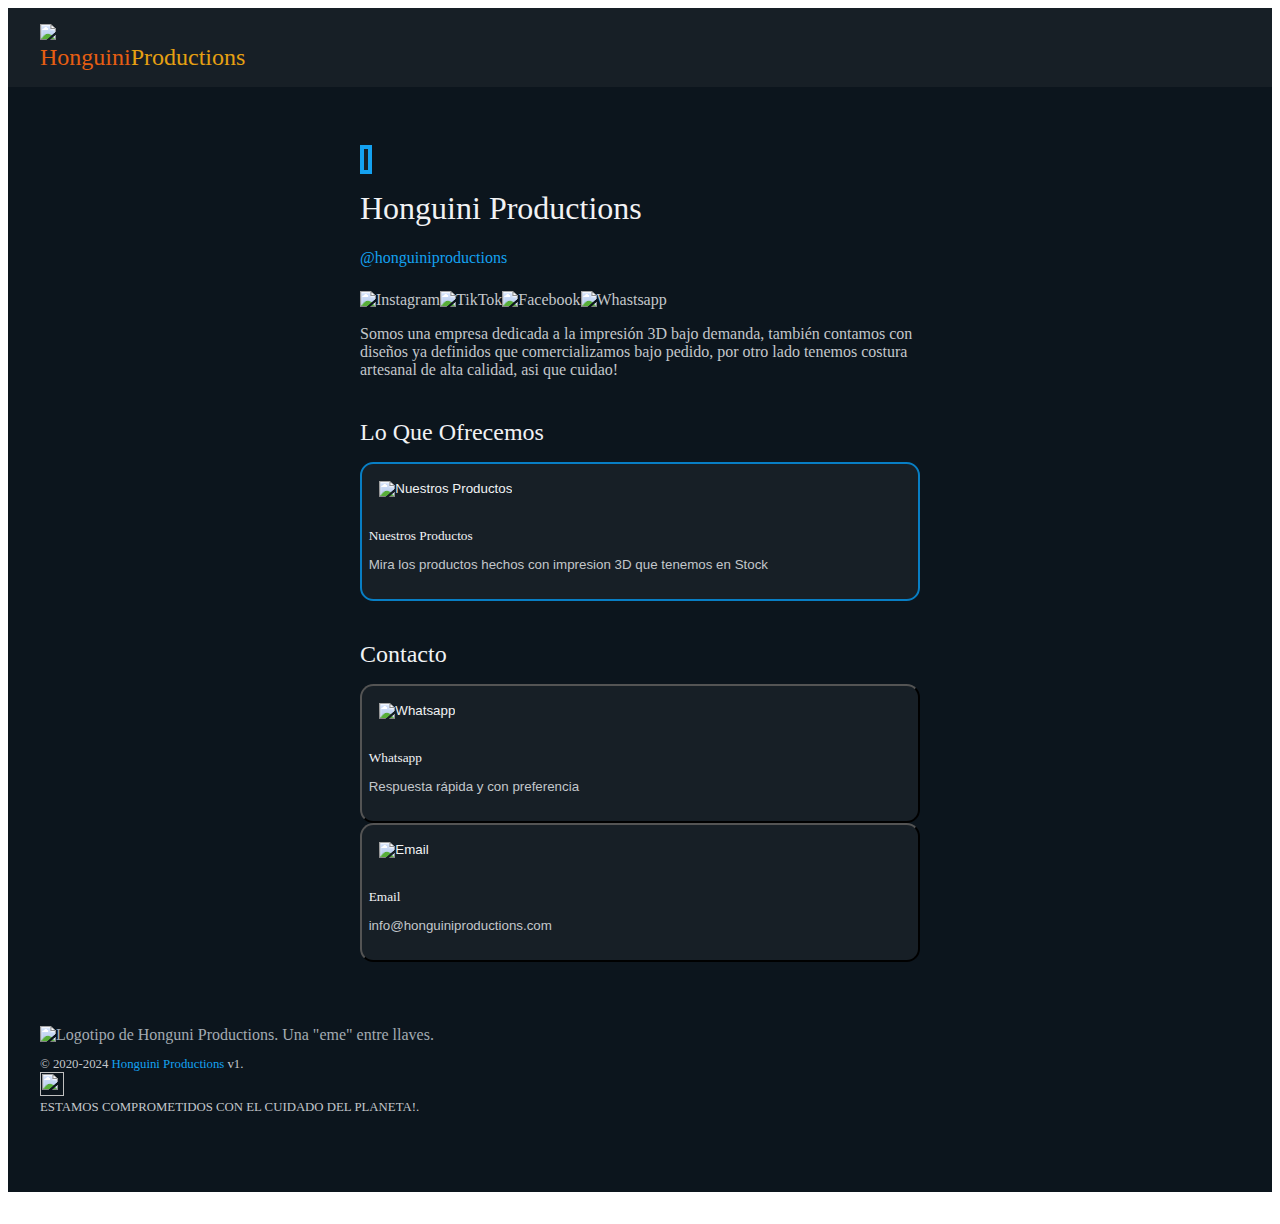
==== commit e0656675: "actualizo recursos estaticos de la pagina web" ====
--- a/public/index.html
+++ b/public/index.html
@@ -1,9 +1,9 @@
-<!DOCTYPE html><html><head><meta charSet="utf-8"/><meta name="viewport" content="width=device-width"/><title>Honguini Productions| Tu sitio de Impresión 3D y Costura de Confianza</title><meta content="Ofrecemos una amplia gama de productos en impresion 3D y costura, no dudes en contactarnos!." name="description"/><meta content="https://moure.dev/preview.jpg" property="og:image"/><meta content="Honguini Productions| Tu sitio de Impresión 3D y Costura de Confianza" name="og:title"/><meta content="Ofrecemos una amplia gama de productos en impresion 3D y costura, no dudes en contactarnos!." name="og:description"/><meta content="website" name="og:type"/><meta content="https://moure.dev/preview.jpg" name="og:image"/><meta content="summary_large_image" name="twitter:card"/><meta content="@mouredev" name="twitter:site"/><meta name="next-head-count" content="11"/><link rel="preload" href="/_next/static/css/a54afc480d8f7b12.css" as="style" crossorigin=""/><link rel="stylesheet" href="/_next/static/css/a54afc480d8f7b12.css" crossorigin="" data-n-g=""/><noscript data-n-css=""></noscript><script defer="" crossorigin="" nomodule="" src="/_next/static/chunks/polyfills-c67a75d1b6f99dc8.js"></script><script src="/_next/static/chunks/webpack-e0625a99da900f0f.js" defer="" crossorigin=""></script><script src="/_next/static/chunks/framework-bbecb7d54330d002.js" defer="" crossorigin=""></script><script src="/_next/static/chunks/main-d118035c79e44985.js" defer="" crossorigin=""></script><script src="/_next/static/chunks/pages/_app-076a28b64e9c5468.js" defer="" crossorigin=""></script><script src="/_next/static/chunks/324-946c86d2102fc849.js" defer="" crossorigin=""></script><script src="/_next/static/chunks/pages/index-bfe9651e5eeab0f6.js" defer="" crossorigin=""></script><script src="/_next/static/zmvTFg2vmLQZlnREM3t95/_buildManifest.js" defer="" crossorigin=""></script><script src="/_next/static/zmvTFg2vmLQZlnREM3t95/_ssgManifest.js" defer="" crossorigin=""></script></head><body><div id="__next"><script>!function(){try{var d=document.documentElement,c=d.classList;c.remove('light','dark');var e=localStorage.getItem('chakra-ui-color-mode');if('system'===e||(!e&&false)){var t='(prefers-color-scheme: dark)',m=window.matchMedia(t);if(m.media!==t||m.matches){d.style.colorScheme = 'dark';c.add('dark')}else{d.style.colorScheme = 'light';c.add('light')}}else if(e){c.add(e|| '')}else{c.add('None')}if(e==='light'||e==='dark')d.style.colorScheme=e}catch(e){}}()</script><style data-emotion="css uy1jpj">.css-uy1jpj{font-family:Poppins;font-weight:300;background-color:#0C151D;}</style><style>
+<!DOCTYPE html><html lang="en"><head><meta charSet="utf-8"/><meta name="viewport" content="width=device-width"/><title>Honguini Productions| Tu sitio de Impresión 3D y Costura de Confianza</title><meta content="Ofrecemos una amplia gama de productos en impresion 3D y costura, no dudes en contactarnos!." name="description"/><meta content="https://honguiniproductions.com/preview.png" property="og:image"/><meta content="Honguini Productions| Tu sitio de Impresión 3D y Costura de Confianza" name="og:title"/><meta content="Ofrecemos una amplia gama de productos en impresion 3D y costura, no dudes en contactarnos!." name="og:description"/><meta content="website" name="og:type"/><meta content="https://honguiniproductions.com/preview.png" name="og:image"/><meta name="next-head-count" content="9"/><link rel="preload" href="/_next/static/css/213a5e343bc5da4c.css" as="style" crossorigin=""/><link rel="stylesheet" href="/_next/static/css/213a5e343bc5da4c.css" crossorigin="" data-n-g=""/><noscript data-n-css=""></noscript><script defer="" crossorigin="" nomodule="" src="/_next/static/chunks/polyfills-c67a75d1b6f99dc8.js"></script><script src="/_next/static/chunks/webpack-e0625a99da900f0f.js" defer="" crossorigin=""></script><script src="/_next/static/chunks/framework-bbecb7d54330d002.js" defer="" crossorigin=""></script><script src="/_next/static/chunks/main-d118035c79e44985.js" defer="" crossorigin=""></script><script src="/_next/static/chunks/pages/_app-02d77fcd82ab4fb5.js" defer="" crossorigin=""></script><script src="/_next/static/chunks/324-946c86d2102fc849.js" defer="" crossorigin=""></script><script src="/_next/static/chunks/pages/index-ece1630ff53a3819.js" defer="" crossorigin=""></script><script src="/_next/static/1Q3lrl1LzDnIzl457Hr7I/_buildManifest.js" defer="" crossorigin=""></script><script src="/_next/static/1Q3lrl1LzDnIzl457Hr7I/_ssgManifest.js" defer="" crossorigin=""></script></head><body><div id="__next"><script>!function(){try{var d=document.documentElement,c=d.classList;c.remove('light','dark');var e=localStorage.getItem('chakra-ui-color-mode');if('system'===e||(!e&&false)){var t='(prefers-color-scheme: dark)',m=window.matchMedia(t);if(m.media!==t||m.matches){d.style.colorScheme = 'dark';c.add('dark')}else{d.style.colorScheme = 'light';c.add('light')}}else if(e){c.add(e|| '')}else{c.add('light')}if(e==='light'||e==='dark'||!e)d.style.colorScheme=e||'light'}catch(e){}}()</script><style data-emotion="css uy1jpj">.css-uy1jpj{font-family:Poppins;font-weight:300;background-color:#0C151D;}</style><style>
 :root, .light, .light-theme { --color-page-background: white; }
 .dark, .dark-theme { --color-page-background: var(--slate-1); }
 body { background-color: var(--color-page-background); }
-</style><div data-is-root-theme="true" data-accent-color="blue" data-gray-color="slate" data-has-background="false" data-panel-background="translucent" data-radius="medium" data-scaling="100%" class="radix-themes css-uy1jpj"><div class="rt-Box"><style data-emotion="css 1q0523c">.css-1q0523c{position:-webkit-sticky;position:sticky;background:#171F26;-webkit-padding-start:2em;padding-inline-start:2em;-webkit-padding-end:2em;padding-inline-end:2em;padding-top:1em;padding-bottom:1em;z-index:999;top:0;}</style><div class="rt-Flex css-1q0523c rt-r-display-flex rt-r-fd-row rt-r-ai-start rt-r-jc-start rt-r-gap-2"><style data-emotion="css 10ovuil">.css-10ovuil{width:2em;}</style><img src="/images/Honguini-01.png" class="css-10ovuil"/><style data-emotion="css 1ve35nw">.css-1ve35nw{color:#C3C7CB;-webkit-text-decoration:none;text-decoration:none;}</style><a class="rt-Text rt-reset rt-Link css-1ve35nw rt-underline-auto" href="https://honguiniproductions.com"><style data-emotion="css rnw5ui">.css-rnw5ui{font-family:Comfortaa;font-weight:500;font-size:1.5em;}</style><div class="rt-Box css-rnw5ui"><style data-emotion="css 1qzibw">.css-1qzibw{color:#E65E12;}</style><span class="rt-Text css-1qzibw">Honguini</span><style data-emotion="css 1kwzrqg">.css-1kwzrqg{color:#E6A012;}</style><span class="rt-Text css-1kwzrqg">Productions</span></div></a><style data-emotion="css 17xejub">.css-17xejub{-webkit-flex:1;-ms-flex:1;flex:1;justify-self:stretch;-webkit-align-self:stretch;-ms-flex-item-align:stretch;align-self:stretch;}</style><div class="rt-Flex css-17xejub rt-r-display-flex rt-r-jc-start"></div></div><style data-emotion="css gmuwbf">.css-gmuwbf{display:-webkit-box;display:-webkit-flex;display:-ms-flexbox;display:flex;-webkit-align-items:center;-webkit-box-align:center;-ms-flex-align:center;align-items:center;-webkit-box-pack:center;-ms-flex-pack:center;-webkit-justify-content:center;justify-content:center;}</style><div class="rt-Flex css-gmuwbf rt-r-display-flex rt-r-jc-start"><style data-emotion="css 148jbwi">.css-148jbwi{max-width:560px;width:100%;margin-top:2em;margin-bottom:2em;padding:2em;}</style><div class="rt-Flex css-148jbwi rt-r-display-flex rt-r-fd-column rt-r-ai-start rt-r-jc-start rt-r-gap-2"><style data-emotion="css nq6uik">.css-nq6uik{width:100%;-webkit-align-items:start;-webkit-box-align:start;-ms-flex-align:start;align-items:start;}</style><div class="rt-Flex css-nq6uik rt-r-display-flex rt-r-fd-column rt-r-ai-start rt-r-jc-start rt-r-gap-6"><div class="rt-Flex rt-r-display-flex rt-r-fd-row rt-r-ai-end rt-r-jc-start rt-r-gap-4"><style data-emotion="css 79elbk">.css-79elbk{position:relative;}</style><div class="rt-Box css-79elbk"><style data-emotion="css st8bxu">.css-st8bxu{name:Honguini Productions;color:#C3C7CB;background:#171F26;padding:2px;border:4px solid #14A1F0;}</style><span data-radius="full" class="rt-AvatarRoot css-st8bxu rt-r-size-7 rt-variant-soft"><span class="rt-AvatarFallback"></span></span></div><style data-emotion="css thqn8b">.css-thqn8b{-webkit-align-items:start;-webkit-box-align:start;-ms-flex-align:start;align-items:start;}</style><div class="rt-Flex css-thqn8b rt-r-display-flex rt-r-fd-column rt-r-ai-start rt-r-jc-start rt-r-gap-0"><style data-emotion="css 1jpb9s6">.css-1jpb9s6{color:#F1F2F4;font-family:Poppins;font-weight:500;}</style><h1 class="rt-Heading css-1jpb9s6 rt-r-size-6 rt-r-weight-bold">Honguini Productions</h1><style data-emotion="css zn1bd">.css-zn1bd{margin-top:0px!important;color:#14A1F0;}</style><p class="rt-Text css-zn1bd">@honguiniproductions</p><style data-emotion="css 1w0dj62">.css-1w0dj62{padding-top:0.5em;}</style><div class="rt-Flex css-1w0dj62 rt-r-display-flex rt-r-fd-row rt-r-ai-start rt-r-jc-start rt-r-gap-5"><a target="_blank" class="rt-Text rt-reset rt-Link css-1ve35nw rt-underline-auto" href="https://www.instagram.com/honguiniproductions/"><style data-emotion="css w9zq5q">.css-w9zq5q{width:1.5em;height:1.5em;}</style><img alt="Instagram" src="/icons/instagram.svg" class="css-w9zq5q"/></a><a target="_blank" class="rt-Text rt-reset rt-Link css-1ve35nw rt-underline-auto" href="/"><img alt="TikTok" src="/icons/tiktok.svg" class="css-w9zq5q"/></a></div></div></div><style data-emotion="css 1my9zd5">.css-1my9zd5{font-size:1em;color:#C3C7CB;}</style><p class="rt-Text css-1my9zd5">
+</style><div data-is-root-theme="true" data-accent-color="blue" data-gray-color="slate" data-has-background="false" data-panel-background="translucent" data-radius="medium" data-scaling="100%" class="radix-themes css-uy1jpj"><div class="rt-Box"><style data-emotion="css 1q0523c">.css-1q0523c{position:-webkit-sticky;position:sticky;background:#171F26;-webkit-padding-start:2em;padding-inline-start:2em;-webkit-padding-end:2em;padding-inline-end:2em;padding-top:1em;padding-bottom:1em;z-index:999;top:0;}</style><div class="rt-Flex css-1q0523c rt-r-display-flex rt-r-fd-row rt-r-ai-start rt-r-jc-start rt-r-gap-2"><style data-emotion="css 10ovuil">.css-10ovuil{width:2em;}</style><img src="/images/Honguini-01.png" class="css-10ovuil"/><style data-emotion="css 1ve35nw">.css-1ve35nw{color:#C3C7CB;-webkit-text-decoration:none;text-decoration:none;}</style><a class="rt-Text rt-reset rt-Link css-1ve35nw rt-underline-auto" href="https://honguiniproductions.com"><style data-emotion="css rnw5ui">.css-rnw5ui{font-family:Comfortaa;font-weight:500;font-size:1.5em;}</style><div class="rt-Box css-rnw5ui"><style data-emotion="css 1qzibw">.css-1qzibw{color:#E65E12;}</style><span class="rt-Text css-1qzibw">Honguini</span><style data-emotion="css 1kwzrqg">.css-1kwzrqg{color:#E6A012;}</style><span class="rt-Text css-1kwzrqg">Productions</span></div></a><style data-emotion="css 17xejub">.css-17xejub{-webkit-flex:1;-ms-flex:1;flex:1;justify-self:stretch;-webkit-align-self:stretch;-ms-flex-item-align:stretch;align-self:stretch;}</style><div class="rt-Flex css-17xejub rt-r-display-flex rt-r-jc-start"></div></div><style data-emotion="css gmuwbf">.css-gmuwbf{display:-webkit-box;display:-webkit-flex;display:-ms-flexbox;display:flex;-webkit-align-items:center;-webkit-box-align:center;-ms-flex-align:center;align-items:center;-webkit-box-pack:center;-ms-flex-pack:center;-webkit-justify-content:center;justify-content:center;}</style><div class="rt-Flex css-gmuwbf rt-r-display-flex rt-r-jc-start"><style data-emotion="css 148jbwi">.css-148jbwi{max-width:560px;width:100%;margin-top:2em;margin-bottom:2em;padding:2em;}</style><div class="rt-Flex css-148jbwi rt-r-display-flex rt-r-fd-column rt-r-ai-start rt-r-jc-start rt-r-gap-2"><style data-emotion="css nq6uik">.css-nq6uik{width:100%;-webkit-align-items:start;-webkit-box-align:start;-ms-flex-align:start;align-items:start;}</style><div class="rt-Flex css-nq6uik rt-r-display-flex rt-r-fd-column rt-r-ai-start rt-r-jc-start rt-r-gap-6"><div class="rt-Flex rt-r-display-flex rt-r-fd-row rt-r-ai-end rt-r-jc-start rt-r-gap-4"><style data-emotion="css 79elbk">.css-79elbk{position:relative;}</style><div class="rt-Box css-79elbk"><style data-emotion="css st8bxu">.css-st8bxu{name:Honguini Productions;color:#C3C7CB;background:#171F26;padding:2px;border:4px solid #14A1F0;}</style><span data-radius="full" class="rt-AvatarRoot css-st8bxu rt-r-size-7 rt-variant-soft"><span class="rt-AvatarFallback"></span></span></div><style data-emotion="css thqn8b">.css-thqn8b{-webkit-align-items:start;-webkit-box-align:start;-ms-flex-align:start;align-items:start;}</style><div class="rt-Flex css-thqn8b rt-r-display-flex rt-r-fd-column rt-r-ai-start rt-r-jc-start rt-r-gap-0"><style data-emotion="css 1jpb9s6">.css-1jpb9s6{color:#F1F2F4;font-family:Poppins;font-weight:500;}</style><h1 class="rt-Heading css-1jpb9s6 rt-r-size-6 rt-r-weight-bold">Honguini Productions</h1><style data-emotion="css zn1bd">.css-zn1bd{margin-top:0px!important;color:#14A1F0;}</style><p class="rt-Text css-zn1bd">@honguiniproductions</p><style data-emotion="css 1w0dj62">.css-1w0dj62{padding-top:0.5em;}</style><div class="rt-Flex css-1w0dj62 rt-r-display-flex rt-r-fd-row rt-r-ai-start rt-r-jc-start rt-r-gap-5"><a target="_blank" class="rt-Text rt-reset rt-Link css-1ve35nw rt-underline-auto" href="https://www.instagram.com/honguiniproductions/"><style data-emotion="css w9zq5q">.css-w9zq5q{width:1.5em;height:1.5em;}</style><img alt="Instagram" src="/icons/instagram.svg" class="css-w9zq5q"/></a><a target="_blank" class="rt-Text rt-reset rt-Link css-1ve35nw rt-underline-auto" href="https://www.tiktok.com/@honguini_productions"><img alt="TikTok" src="/icons/tiktok.svg" class="css-w9zq5q"/></a><a target="_blank" class="rt-Text rt-reset rt-Link css-1ve35nw rt-underline-auto" href="https://www.facebook.com/honguiniproductions/"><img alt="Facebook" src="/icons/facebook.svg" class="css-w9zq5q"/></a><a target="_blank" class="rt-Text rt-reset rt-Link css-1ve35nw rt-underline-auto" href="https://wa.me/573506431210"><img alt="Whastsapp" src="/icons/whatsapp.svg" class="css-w9zq5q"/></a></div></div></div><style data-emotion="css 1my9zd5">.css-1my9zd5{font-size:1em;color:#C3C7CB;}</style><p class="rt-Text css-1my9zd5">
             Somos una empresa dedicada a la impresión 3D bajo demanda, también contamos
             con diseños ya definidos que comercializamos bajo pedido, por otro lado tenemos
             costura artesanal de alta calidad, asi que cuidao!
-            </p></div><style data-emotion="css 8atqhb">.css-8atqhb{width:100%;}</style><div class="rt-Flex css-8atqhb rt-r-display-flex rt-r-fd-column rt-r-ai-start rt-r-jc-start rt-r-gap-4"><style data-emotion="css 25rt50">.css-25rt50{width:100%;padding-top:1em;font-size:1.5em;color:#F1F2F4;font-family:Poppins;font-weight:500;}</style><h1 class="rt-Heading css-25rt50 rt-r-size-6 rt-r-weight-bold">Lo Que Ofrecemos</h1><style data-emotion="css 1pjrjar">.css-1pjrjar{width:100%;color:#C3C7CB;-webkit-text-decoration:none;text-decoration:none;}</style><a target="" class="rt-Text rt-reset rt-Link css-1pjrjar rt-underline-auto" href="/productos/"><style data-emotion="css 1y0fofv">.css-1y0fofv{border:2px solid #087ec4;width:100%;height:100%;padding:0.5em;border-radius:1em;color:#F1F2F4;background-color:#171F26;white-space:normal;text-align:start;}.css-1y0fofv:hover{background-color:#087ec4;}</style><button class="rt-reset rt-BaseButton rt-Button css-1y0fofv rt-r-size-2 rt-variant-solid"><div class="rt-Flex css-8atqhb rt-r-display-flex rt-r-fd-row rt-r-ai-center rt-r-jc-start rt-r-gap-2"><style data-emotion="css 1mcw9e8">.css-1mcw9e8{width:1.5em;height:1.5em;margin:0.8em;}</style><img alt="Nuestros Productos" src="/icons/icons8-products-50.png" class="css-1mcw9e8"/><style data-emotion="css gr0wjc">.css-gr0wjc{-webkit-align-items:start;-webkit-box-align:start;-ms-flex-align:start;align-items:start;padding-top:0.5em;padding-bottom:0.5em;padding-right:0.5em;}</style><div class="rt-Flex css-gr0wjc rt-r-display-flex rt-r-fd-column rt-r-ai-start rt-r-jc-start rt-r-gap-1"><style data-emotion="css 17qlwbu">.css-17qlwbu{font-family:Poppins;font-weight:500;color:#F1F2F4;}</style><p class="rt-Text css-17qlwbu rt-r-size-3">Nuestros Productos</p><style data-emotion="css hq36hp">.css-hq36hp{font-weight:300;color:#C3C7CB;}</style><p class="rt-Text css-hq36hp rt-r-size-1">Mira los productos hechos con impresion 3D que tenemos en Stock</p></div></div></button></a><h1 class="rt-Heading css-25rt50 rt-r-size-6 rt-r-weight-bold">Contacto</h1><a target="_blank" class="rt-Text rt-reset rt-Link css-1pjrjar rt-underline-auto" href="https://wa.me/573506431210"><style data-emotion="css ev7ng1">.css-ev7ng1{border:0px solid None;width:100%;height:100%;padding:0.5em;border-radius:1em;color:#F1F2F4;background-color:#171F26;white-space:normal;text-align:start;}.css-ev7ng1:hover{background-color:#087ec4;}</style><button class="rt-reset rt-BaseButton rt-Button css-ev7ng1 rt-r-size-2 rt-variant-solid"><div class="rt-Flex css-8atqhb rt-r-display-flex rt-r-fd-row rt-r-ai-center rt-r-jc-start rt-r-gap-2"><img alt="Whatsapp" src="/icons/icons8-whatsapp.svg" class="css-1mcw9e8"/><div class="rt-Flex css-gr0wjc rt-r-display-flex rt-r-fd-column rt-r-ai-start rt-r-jc-start rt-r-gap-1"><p class="rt-Text css-17qlwbu rt-r-size-3">Whatsapp</p><p class="rt-Text css-hq36hp rt-r-size-1">Respuesta rápida y con preferencia</p></div></div></button></a><a target="_blank" class="rt-Text rt-reset rt-Link css-1pjrjar rt-underline-auto" href="mailto:info@honguiniproductions.com"><button class="rt-reset rt-BaseButton rt-Button css-ev7ng1 rt-r-size-2 rt-variant-solid"><div class="rt-Flex css-8atqhb rt-r-display-flex rt-r-fd-row rt-r-ai-center rt-r-jc-start rt-r-gap-2"><img alt="Email" src="/icons/email.svg" class="css-1mcw9e8"/><div class="rt-Flex css-gr0wjc rt-r-display-flex rt-r-fd-column rt-r-ai-start rt-r-jc-start rt-r-gap-1"><p class="rt-Text css-17qlwbu rt-r-size-3">Email</p><p class="rt-Text css-hq36hp rt-r-size-1">info@honguiniproductions.com</p></div></div></button></a></div></div></div><style data-emotion="css 8avge2">.css-8avge2{margin-bottom:2em;padding-bottom:4em;-webkit-padding-start:2em;padding-inline-start:2em;-webkit-padding-end:2em;padding-inline-end:2em;color:#A3ABB2;}</style><div class="rt-Flex css-8avge2 rt-r-display-flex rt-r-fd-column rt-r-ai-center rt-r-jc-start rt-r-gap-0"><style data-emotion="css 1cohujj">.css-1cohujj{height:4em;width:4em;}</style><img alt="Logotipo de Honguni Productions. Una &quot;eme&quot; entre llaves." src="/images/Honguini-01.png" class="css-1cohujj"/><style data-emotion="css 17mz2zz">.css-17mz2zz{font-size:0.8em;color:#C3C7CB;-webkit-text-decoration:none;text-decoration:none;}</style><a target="" class="rt-Text rt-reset rt-Link css-17mz2zz rt-underline-auto" href="/"><style data-emotion="css 1c2bf3b">.css-1c2bf3b{padding-top:1em;}</style><div class="rt-Box css-1c2bf3b">© 2020-2024 <style data-emotion="css 9psg8f">.css-9psg8f{color:#14A1F0;}</style><span class="rt-Text css-9psg8f">Honguini Productions</span> v1.</div></a><a target="" class="rt-Text rt-reset rt-Link css-1ve35nw rt-underline-auto" href="/"><div class="rt-Flex rt-r-display-flex rt-r-fd-row rt-r-ai-start rt-r-jc-start rt-r-gap-2"><style data-emotion="css i2zvvy">.css-i2zvvy{height:1.5em;width:1.5em;}</style><img src="/icons/icons8-planet-50.png" class="css-i2zvvy"/><style data-emotion="css 10s5fia">.css-10s5fia{font-size:0.8em;margin-top:0px!important;}</style><p class="rt-Text css-10s5fia">ESTAMOS COMPROMETIDOS CON EL CUIDADO DEL PLANETA!.</p></div></a></div></div></div></div><script id="__NEXT_DATA__" type="application/json" crossorigin="">{"props":{"pageProps":{}},"page":"/","query":{},"buildId":"zmvTFg2vmLQZlnREM3t95","nextExport":true,"autoExport":true,"isFallback":false,"scriptLoader":[]}</script></body></html>+            </p></div><style data-emotion="css 8atqhb">.css-8atqhb{width:100%;}</style><div class="rt-Flex css-8atqhb rt-r-display-flex rt-r-fd-column rt-r-ai-start rt-r-jc-start rt-r-gap-4"><style data-emotion="css 25rt50">.css-25rt50{width:100%;padding-top:1em;font-size:1.5em;color:#F1F2F4;font-family:Poppins;font-weight:500;}</style><h1 class="rt-Heading css-25rt50 rt-r-size-6 rt-r-weight-bold">Lo Que Ofrecemos</h1><style data-emotion="css 1pjrjar">.css-1pjrjar{width:100%;color:#C3C7CB;-webkit-text-decoration:none;text-decoration:none;}</style><a target="" class="rt-Text rt-reset rt-Link css-1pjrjar rt-underline-auto" href="/productos/"><style data-emotion="css 1y0fofv">.css-1y0fofv{border:2px solid #087ec4;width:100%;height:100%;padding:0.5em;border-radius:1em;color:#F1F2F4;background-color:#171F26;white-space:normal;text-align:start;}.css-1y0fofv:hover{background-color:#087ec4;}</style><button class="rt-reset rt-BaseButton rt-Button css-1y0fofv rt-r-size-2 rt-variant-solid"><div class="rt-Flex css-8atqhb rt-r-display-flex rt-r-fd-row rt-r-ai-center rt-r-jc-start rt-r-gap-2"><style data-emotion="css 1mcw9e8">.css-1mcw9e8{width:1.5em;height:1.5em;margin:0.8em;}</style><img alt="Nuestros Productos" src="/icons/icons8-products-50.png" class="css-1mcw9e8"/><style data-emotion="css gr0wjc">.css-gr0wjc{-webkit-align-items:start;-webkit-box-align:start;-ms-flex-align:start;align-items:start;padding-top:0.5em;padding-bottom:0.5em;padding-right:0.5em;}</style><div class="rt-Flex css-gr0wjc rt-r-display-flex rt-r-fd-column rt-r-ai-start rt-r-jc-start rt-r-gap-1"><style data-emotion="css 17qlwbu">.css-17qlwbu{font-family:Poppins;font-weight:500;color:#F1F2F4;}</style><p class="rt-Text css-17qlwbu rt-r-size-3">Nuestros Productos</p><style data-emotion="css hq36hp">.css-hq36hp{font-weight:300;color:#C3C7CB;}</style><p class="rt-Text css-hq36hp rt-r-size-1">Mira los productos hechos con impresion 3D que tenemos en Stock</p></div></div></button></a><h1 class="rt-Heading css-25rt50 rt-r-size-6 rt-r-weight-bold">Contacto</h1><a target="_blank" class="rt-Text rt-reset rt-Link css-1pjrjar rt-underline-auto" href="https://wa.me/573506431210"><style data-emotion="css ev7ng1">.css-ev7ng1{border:0px solid None;width:100%;height:100%;padding:0.5em;border-radius:1em;color:#F1F2F4;background-color:#171F26;white-space:normal;text-align:start;}.css-ev7ng1:hover{background-color:#087ec4;}</style><button class="rt-reset rt-BaseButton rt-Button css-ev7ng1 rt-r-size-2 rt-variant-solid"><div class="rt-Flex css-8atqhb rt-r-display-flex rt-r-fd-row rt-r-ai-center rt-r-jc-start rt-r-gap-2"><img alt="Whatsapp" src="/icons/icons8-whatsapp.svg" class="css-1mcw9e8"/><div class="rt-Flex css-gr0wjc rt-r-display-flex rt-r-fd-column rt-r-ai-start rt-r-jc-start rt-r-gap-1"><p class="rt-Text css-17qlwbu rt-r-size-3">Whatsapp</p><p class="rt-Text css-hq36hp rt-r-size-1">Respuesta rápida y con preferencia</p></div></div></button></a><a target="_blank" class="rt-Text rt-reset rt-Link css-1pjrjar rt-underline-auto" href="mailto:info@honguiniproductions.com"><button class="rt-reset rt-BaseButton rt-Button css-ev7ng1 rt-r-size-2 rt-variant-solid"><div class="rt-Flex css-8atqhb rt-r-display-flex rt-r-fd-row rt-r-ai-center rt-r-jc-start rt-r-gap-2"><img alt="Email" src="/icons/email.svg" class="css-1mcw9e8"/><div class="rt-Flex css-gr0wjc rt-r-display-flex rt-r-fd-column rt-r-ai-start rt-r-jc-start rt-r-gap-1"><p class="rt-Text css-17qlwbu rt-r-size-3">Email</p><p class="rt-Text css-hq36hp rt-r-size-1">info@honguiniproductions.com</p></div></div></button></a></div></div></div><style data-emotion="css 8avge2">.css-8avge2{margin-bottom:2em;padding-bottom:4em;-webkit-padding-start:2em;padding-inline-start:2em;-webkit-padding-end:2em;padding-inline-end:2em;color:#A3ABB2;}</style><div class="rt-Flex css-8avge2 rt-r-display-flex rt-r-fd-column rt-r-ai-center rt-r-jc-start rt-r-gap-0"><style data-emotion="css 1cohujj">.css-1cohujj{height:4em;width:4em;}</style><img alt="Logotipo de Honguni Productions. Una &quot;eme&quot; entre llaves." src="/images/Honguini-01.png" class="css-1cohujj"/><style data-emotion="css 17mz2zz">.css-17mz2zz{font-size:0.8em;color:#C3C7CB;-webkit-text-decoration:none;text-decoration:none;}</style><a target="" class="rt-Text rt-reset rt-Link css-17mz2zz rt-underline-auto" href="/"><style data-emotion="css 1c2bf3b">.css-1c2bf3b{padding-top:1em;}</style><div class="rt-Box css-1c2bf3b">© 2020-2024 <style data-emotion="css 9psg8f">.css-9psg8f{color:#14A1F0;}</style><span class="rt-Text css-9psg8f">Honguini Productions</span> v1.</div></a><a target="" class="rt-Text rt-reset rt-Link css-1ve35nw rt-underline-auto" href="/"><div class="rt-Flex rt-r-display-flex rt-r-fd-row rt-r-ai-start rt-r-jc-start rt-r-gap-2"><style data-emotion="css i2zvvy">.css-i2zvvy{height:1.5em;width:1.5em;}</style><img src="/icons/icons8-planet-50.png" class="css-i2zvvy"/><style data-emotion="css 10s5fia">.css-10s5fia{font-size:0.8em;margin-top:0px!important;}</style><p class="rt-Text css-10s5fia">ESTAMOS COMPROMETIDOS CON EL CUIDADO DEL PLANETA!.</p></div></a></div></div></div></div><script id="__NEXT_DATA__" type="application/json" crossorigin="">{"props":{"pageProps":{}},"page":"/","query":{},"buildId":"1Q3lrl1LzDnIzl457Hr7I","nextExport":true,"autoExport":true,"isFallback":false,"scriptLoader":[]}</script></body></html>